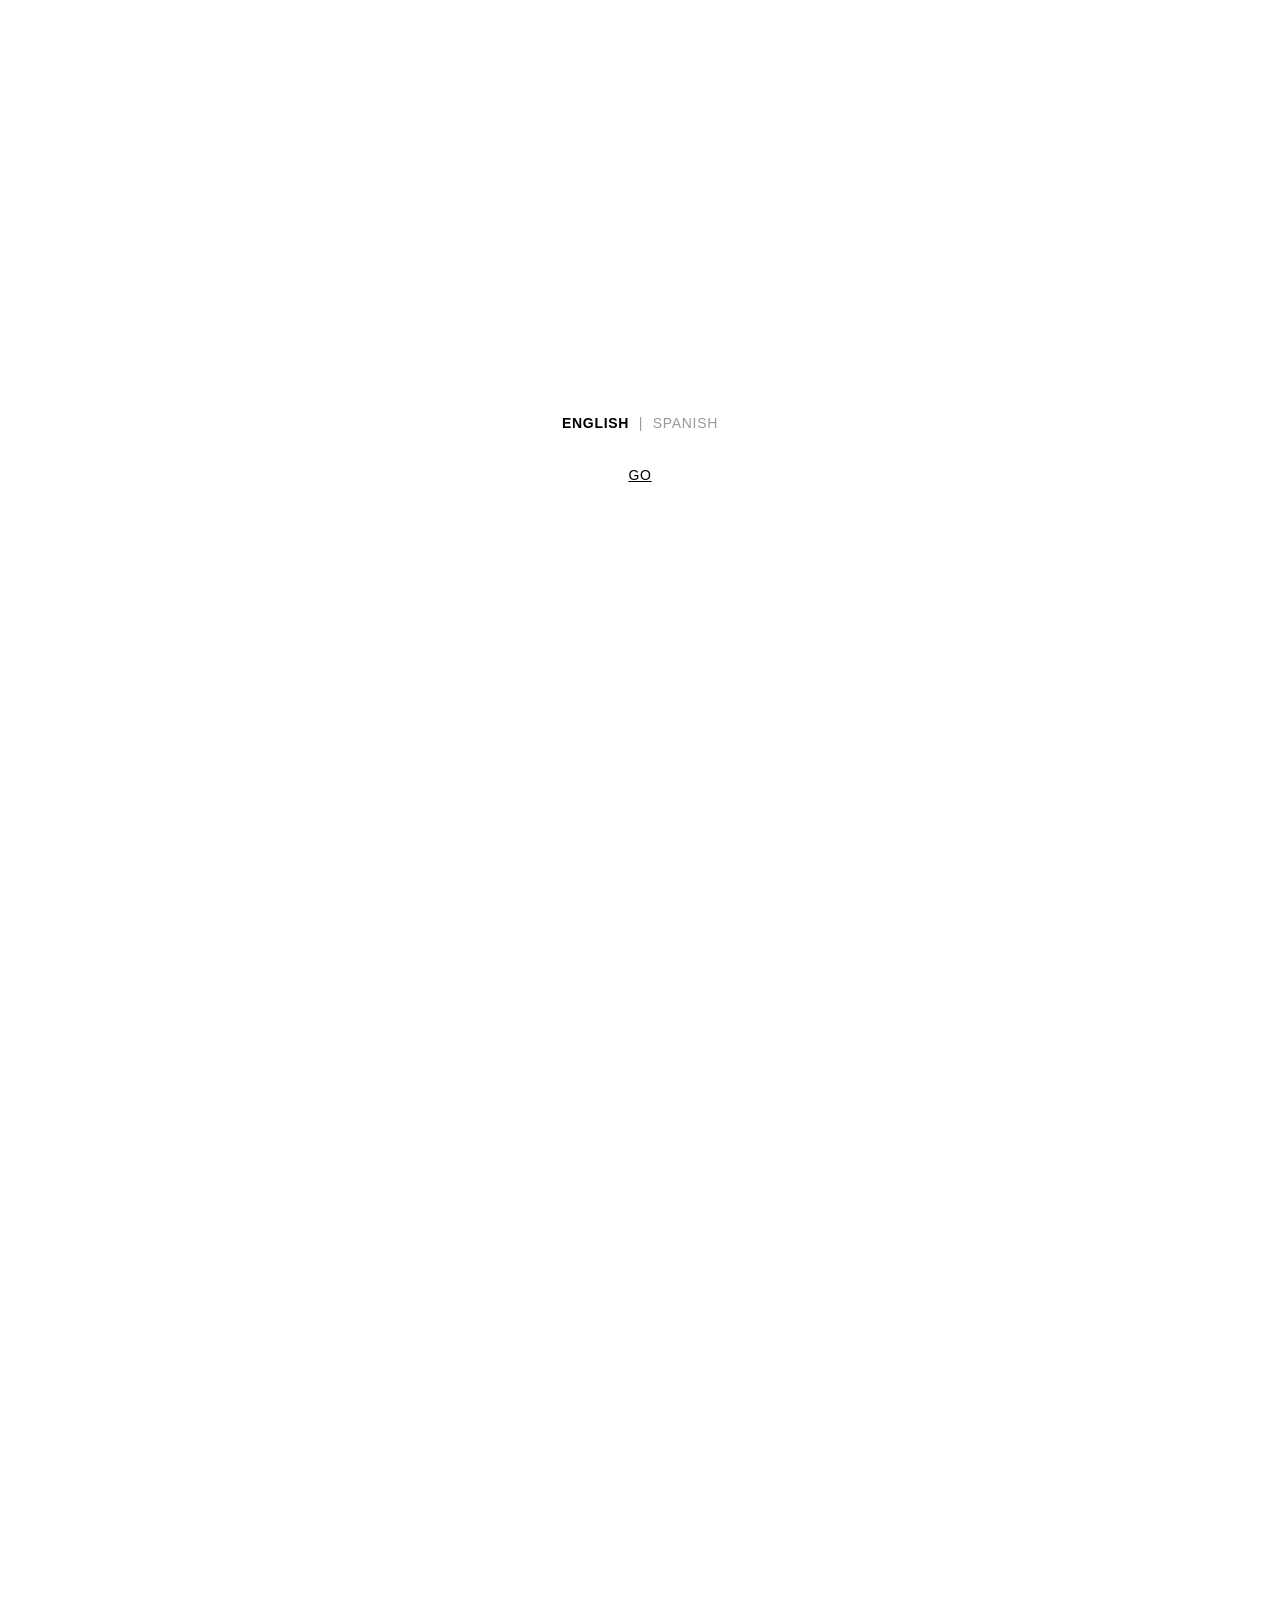
==== about.html @ 304fa05f "Show the language picker once per browser session Previously the picker only appeared on the very fi" ====
<!DOCTYPE html>
<html lang="en">
<head>
    <meta charset="UTF-8">
    <meta name="viewport" content="width=device-width, initial-scale=1.0">
    <title data-i18n-title="about.title">About — Dolores Riccardo</title>
    <link rel="preconnect" href="https://fonts.googleapis.com">
    <link rel="preconnect" href="https://fonts.gstatic.com" crossorigin>
    <link href="https://fonts.googleapis.com/css2?family=Caveat:wght@400&display=swap" rel="stylesheet">
    <link rel="stylesheet" href="./css/styles.css">
    <script src="./js/i18n.js"></script>
    <script>
        (function () {
            try {
                var pickerShown = sessionStorage.getItem('langPickerShown') === '1';
                var p = (location.pathname || '').toLowerCase();
                var isHome = p === '/' || p === '' || p.endsWith('/index.html') || p === '/index.html';
                var homeShown = sessionStorage.getItem('homeLoaderShown') === '1';
                if (!pickerShown || (isHome && !homeShown)) {
                    document.documentElement.classList.add('is-preloading');
                }
            } catch (e) {}
        })();
    </script>
</head>
<body class="about-page">
    <!-- ========== LANGUAGE PICKER OVERLAY ========== -->
    <div id="lang-overlay" hidden>
      <div class="lang-picker">
        <div class="lang-toggle">
          <button class="lang-option is-active" data-lang="en">ENGLISH</button>
          <span class="lang-sep">|</span>
          <button class="lang-option" data-lang="es">SPANISH</button>
        </div>
        <a href="#" class="lang-go">GO</a>
      </div>
    </div>
    <div id="loader-overlay" hidden>
      <div class="loader-counter">0%</div>
    </div>

    <!-- ========== HEADER ========== -->
    <header class="header">
        <a href="./index.html" class="logo">Dolores R</a>
        <nav class="nav-center">
            <a href="./index.html" class="nav-link">Home</a><span class="nav-comma">,&nbsp;</span><a href="./work.html" class="nav-link">Work</a><span class="nav-comma">,&nbsp;</span><a href="./about.html" class="nav-link is-active">About</a><span class="nav-comma">,&nbsp;</span><a href="./cv.html" class="nav-link nav-link--cv-es" data-i18n="common.nav.cv">CV</a></nav>
        <div class="header-right">
            <span class="header-location">Bs As &amp; Worldwide</span>
            <div class="lang-switch">
                <button class="lang-switch-btn is-active" data-lang="en">EN</button>
                <span>/</span>
                <button class="lang-switch-btn" data-lang="es">ES</button>
            </div>
            <a href="./contact.html" class="nav-link nav-link--cta" data-i18n="common.nav.getInTouch">Let's get in touch ;)</a>
        </div>
    </header>

    <!-- ========== HERO: scatter frames + Hello there ========== -->
    <section class="about-hero">
        <div class="about-scatter" aria-hidden="true">
            <div class="scatter-frame f1"><img src="./images/about/about-01.jpg" alt=""></div>
            <div class="scatter-frame f2"><img src="./images/about/about-02.jpg" alt=""></div>
            <div class="scatter-frame f3"><img src="./images/about/about-03.jpg" alt=""></div>
            <div class="scatter-frame f4"><img src="./images/about/about-04.jpg" alt=""></div>
            <div class="scatter-frame f5"><img src="./images/about/about-05.jpg" alt=""></div>
            <div class="scatter-frame f6"><img src="./images/about/about-06.jpg" alt=""></div>
            <div class="scatter-frame f7"><img src="./images/about/about-07.jpg" alt=""></div>
            <div class="scatter-frame f8"><img src="./images/about/about-08.jpg" alt=""></div>
            <div class="scatter-frame f9"><img src="./images/about/about-09.jpg" alt=""></div>
            <div class="scatter-frame f10"><img src="./images/about/about-10.jpg" alt=""></div>
            <div class="scatter-frame f11"><img src="./images/about/about-11.jpg" alt=""></div>
            <h1 class="about-hello" data-typewriter="Hello there," data-i18n-typewriter="about.hello"><span class="type-caret"></span></h1>
        </div>
    </section>

    <!-- ========== INTRO: I'm Loli + bio (offset grid) ========== -->
    <section class="about-intro">
        <div class="bio-cell bio-cell--name reveal-up">
            <h2 class="about-name" data-i18n="about.name">I'm Loli,</h2>
            <span class="about-aka" data-i18n="about.aka">(Lo, Loló, Lolita — take your pick.)</span>
        </div>

        <p class="bio-cell bio-cell--a reveal-up" style="--delay: 0.10s" data-i18n="about.bio1">
            I came from a branding background at Universidad de Palermo, but creative campaigns are where I really belong. Leading visual concepts, executing them end to end; that's where the work hits different for me.
        </p>
        <p class="bio-cell bio-cell--b reveal-up" style="--delay: 0.22s" data-i18n="about.bio2">
            Eight years building visual identities — 360 campaigns, key visuals, brand systems, spots. Enough time to know that pretty doesn't cut it if there's nothing to say.
        </p>
        <p class="bio-cell bio-cell--c reveal-up" style="--delay: 0.34s" data-i18n="about.bio3">
            I started freelancing, worked at agencies that pushed me hard, and now split my time between Pernod Ricard and independent projects.
        </p>
        <p class="bio-cell bio-cell--d reveal-up" style="--delay: 0.46s" data-i18n="about.bio4">
            I work best with brands and people who push me and places where I can shape ideas and stay hands-on with every detail from start to finish.
        </p>
    </section>

    <!-- ========== BIG QUOTE ========== -->
    <section class="about-belief">
        <h2 class="belief-text" data-i18n="about.belief"><span class="belief-word">Design</span> <span class="belief-word">that</span> <span class="belief-word">only</span> <span class="belief-word">looks</span> <span class="belief-word">good</span> <span class="belief-word belief-emph">doesn&rsquo;t</span> <span class="belief-word belief-emph">talk</span> <span class="belief-word">to</span> <span class="belief-word belief-emph">anyone.</span></h2>
    </section>

    <!-- ========== SKILLS — infinite marquee + shuffle highlight ========== -->
    <section class="about-skills">
        <div class="skills-marquee">
            <div class="skills-track">
                <span class="skill-word" data-skill="Branding" data-i18n="about.skills.branding">Branding</span><span class="skill-sep"> | </span>
                <span class="skill-word" data-skill="AI Content" data-i18n="about.skills.ai">AI Content</span><span class="skill-sep"> | </span>
                <span class="skill-word" data-skill="Social Media" data-i18n="about.skills.social">Social Media</span><span class="skill-sep"> | </span>
                <span class="skill-word" data-skill="OOH" data-i18n="about.skills.ooh">OOH</span><span class="skill-sep"> | </span>
                <span class="skill-word" data-skill="Packaging" data-i18n="about.skills.packaging">Packaging</span><span class="skill-sep"> | </span>
                <span class="skill-word" data-skill="360 Campaigns" data-i18n="about.skills.campaigns">360 Campaigns</span><span class="skill-sep"> | </span>
                <span class="skill-word" data-skill="Visual Identity &amp; Strategy" data-i18n="about.skills.identity">Visual Identity &amp; Strategy</span><span class="skill-sep"> | </span>
                <span class="skill-word" data-skill="Creativity" data-i18n="about.skills.creativity">Creativity</span><span class="skill-sep"> | </span>
                <span class="skill-word" data-skill="Online &amp; Offline Media" data-i18n="about.skills.media">Online &amp; Offline Media</span><span class="skill-sep"> | </span>
                <span class="skill-word" data-skill="Art Direction" data-i18n="about.skills.artdir">Art Direction</span><span class="skill-sep"> | </span>
                <span class="skill-word" data-skill="Event Organization" data-i18n="about.skills.events">Event Organization</span><span class="skill-sep"> | </span>
                <span class="skill-word" data-skill="Entrepreneur" data-i18n="about.skills.entrepreneur">Entrepreneur</span><span class="skill-sep"> | </span>
                <span class="skill-word" data-skill="Mind Always Racing" data-i18n="about.skills.mindracing">Mind Always Racing</span><span class="skill-sep"> | </span>
            </div>
        </div>
    </section>

    <!-- ========== BEYOND DESIGN ========== -->
    <section class="about-beyond">
        <div class="beyond-frame reveal-zoom">
            <img src="./images/about/about-12.jpg" alt="Loli — beyond design">
        </div>
        <p class="beyond-text reveal-up" style="--delay: 0.15s" data-i18n="about.beyond">
            I'm a designer by trade, but honestly I'm just someone who's always making stuff. Music, leather goods, interior spaces—whatever I'm into that week. Love animals, play guitar when I can. It's not really something I turn off, it's just how I work.
        </p>
    </section>

    <!-- ========== CTA ========== -->
    <section class="about-cta">
        <h2 class="cta-text">
            <span class="cta-line" data-i18n="about.cta.l1">If you think</span>
            <span class="cta-line" data-i18n="about.cta.l2">we could do</span>
            <span class="cta-line" data-i18n="about.cta.l3">something great</span>
            <span class="cta-line" data-i18n="about.cta.l4">together, you</span>
            <span class="cta-line" data-i18n="about.cta.l5">know where</span>
            <span class="cta-line"><span data-i18n="about.cta.l6">to find me</span> <a href="./contact.html" class="cta-wink">;)</a></span>
        </h2>
    </section>

    <a href="./cv.html" class="cv-roaming" data-i18n="about.ctaCv">Curriculum Vitae →</a>

    <!-- ========== FOOTER ========== -->
    <footer class="footer">
        <nav class="footer-nav">
            <a href="./index.html" class="footer-nav-link">Home</a>
            <a href="./work.html" class="footer-nav-link">Work</a>
            <a href="./contact.html" class="footer-nav-link">Contact</a>
            <a href="./cv.html" class="footer-nav-link">CV</a>
            <a href="https://www.linkedin.com/in/dolores-riccardo-86709313b/?locale=es" target="_blank" rel="noopener noreferrer" class="footer-nav-link">Linkedin</a>
            <a href="https://www.instagram.com/loliriccardo/" target="_blank" rel="noopener noreferrer" class="footer-nav-link">Instagram</a>
        </nav>

        <div class="footer-contact-info">
            <div class="contact-item">
                <span class="contact-label">PHONE</span>
                <a class="contact-value" href="https://wa.me/5491141773952" target="_blank" rel="noopener noreferrer">+54 9 11 4177 3952</a>
            </div>
            <div class="contact-item">
                <span class="contact-label">MAIL</span>
                <a class="contact-value" href="mailto:d.riccardo@icloud.com">d.riccardo@icloud.com</a>
            </div>
            <div class="contact-item">
                <span class="contact-label">LOCATION</span>
                <span class="contact-value">Buenos Aires &amp; Worldwide</span>
            </div>
        </div>
    </footer>

    <script src="./js/about.js" defer></script>
    <script src="./js/footer.js" defer></script>
</body>
</html>
---- css/styles.css ----
/* ========== RESET & VARIABLES ========== */
* { margin: 0; padding: 0; box-sizing: border-box; }

:root {
    --white: #FFFFFF;
    --black: #000000;
    --gray-light: #CCCCCC;
    --gray-dark: #808080;
    --gray-text: #999999;
}

html { scroll-behavior: smooth; }

/* Prevent widows / orphans across the site */
h1, h2, h3, h4,
.hero-title, .work-title, .all-work-title, .work-page-title,
.proj-title, .proj-pullquote, .contact-headline, .footer-text,
.proj-text-num, .proj-meta-value { text-wrap: balance; }

p, .proj-text p, .hero-col-text, .hero-intro,
.contact-value, .frame-label { text-wrap: pretty; }

body {
    background: var(--white);
    color: var(--black);
    font-family: 'Helvetica Neue', 'Helvetica', 'Arial', sans-serif;
    font-size: 14px;
    font-weight: 400;
    line-height: 1.4;
    letter-spacing: -0.025em;
    -webkit-font-smoothing: antialiased;
    -moz-osx-font-smoothing: grayscale;
    overflow-x: hidden;
}

/* Buttons/inputs don't inherit letter-spacing by default — force tracking -25 everywhere */
button, input, select, textarea {
    font-family: inherit;
    letter-spacing: inherit;
}

/* ========== HEADER ========== */
.header {
    position: fixed;
    top: 0; left: 0; right: 0;
    height: 64px;
    background: var(--white);
    display: grid;
    grid-template-columns: 1fr 1fr 1fr;
    align-items: center;
    padding: 0 40px;
    z-index: 1000;
}

.logo {
    font-size: 20px;
    font-weight: 700;
    letter-spacing: -0.025em;
    color: var(--black);
    text-decoration: none;
    justify-self: start;
}

.nav-center { justify-self: center; }

.header-right {
    justify-self: end;
    display: flex;
    gap: 80px;
    align-items: center;
}

.header-location {
    font-size: 14px;
    font-weight: 500;
    color: var(--gray-light);
    text-decoration: none;
    letter-spacing: -0.025em;
    white-space: nowrap;
}
.header-right { min-width: 0; }
.header-right .nav-link { white-space: nowrap; }

.nav-link {
    font-size: 14px;
    font-weight: 500;
    color: var(--gray-light);
    text-decoration: none;
    letter-spacing: -0.025em;
    transition: color 0.15s ease;
}
.nav-link:hover,
.nav-link.is-active,
.nav-link[aria-current="page"] { color: var(--black); }
/* The CTA link keeps default black (visual anchor) */
.nav-link--cta { color: var(--black); }
.nav-link--cta:hover { color: var(--gray-dark); }

/* Nav commas: gray by default, black on the comma next to the active tab */
.nav-comma { color: var(--gray-light); transition: color 0.15s ease; }
.nav-link.is-active + .nav-comma,
.nav-comma:has(+ .nav-link.is-active) { color: var(--black); }

/* ========== HERO ========== */
.hero {
    position: relative;
    padding: 120px 40px 80px;
}

.hero-frame {
    position: absolute;
    top: 120px;
    left: 40px;
    width: 290px;
    height: 320px;
    background: var(--gray-light);
    display: flex;
    align-items: center;
    justify-content: center;
    color: var(--white);
    font-size: 18px;
    line-height: 1.2;
    text-align: center;
    overflow: hidden;
    transform: translate3d(0, var(--push, 0px), 0);
    will-change: transform;
}
.hero-frame > img {
    width: 100%;
    height: 100%;
    object-fit: cover;
    display: block;
}

.hero-intro {
    position: absolute;
    top: 140px;
    right: 40px;
    max-width: 360px;
    margin: 0;
    font-size: 14px;
    line-height: 1.45;
    color: var(--black);
}

.hero-title {
    margin: 0;
    padding-top: 240px;
    text-indent: 330px;
    font-size: clamp(48px, 5.5vw, 88px);
    font-weight: 700;
    letter-spacing: -0.025em;
    line-height: 1.05;
    color: var(--black);
}

.hero-bottom {
    margin-top: 64px;
    display: grid;
    grid-template-columns: 1fr 1fr 1fr;
    column-gap: 40px;
}

.hero-col-label {
    grid-column: 2;
    font-size: 14px;
    line-height: 1.4;
    color: var(--black);
}

.hero-col-text {
    grid-column: 3;
    max-width: 380px;
    margin: 0;
    font-size: 14px;
    line-height: 1.4;
    color: var(--black);
}

/* ========== SELECTED WORKS ========== */
.selected-works {
    padding: 80px 40px;
    display: flex;
    flex-direction: column;
    gap: 100px;
}

.work {
    display: flex;
    flex-direction: column;
    gap: 32px;
}

.work-meta {
    display: flex;
    justify-content: space-between;
    align-items: center;
    font-size: 13px;
    color: var(--black);
}

.work-meta--four > span:nth-child(1) { font-weight: 500; }

.work-title-wrapper {
    position: relative;
    text-align: center;
    padding-top: 30px;
}

.work-annotation {
    position: absolute;
    font-family: 'Caveat', 'Snell Roundhand', 'Brush Script MT', cursive;
    font-style: italic;
    font-weight: 400;
    font-size: 18px;
    line-height: 0.9;
    letter-spacing: 0.5px;
    color: var(--black);
    white-space: nowrap;
    z-index: 2;
    transform: rotate(-4deg);
}

.work-annotation--left {
    top: 6px; left: 50%; margin-left: -300px;
    text-align: left;
}

.work-annotation--right {
    top: -2px; left: 50%; margin-left: 200px;
    text-align: left;
}

.work-annotation--center-left {
    top: -10px; left: 50%; margin-left: -180px;
    text-align: left;
}

.work-title {
    font-size: 72px;
    font-weight: 700;
    letter-spacing: -0.025em;
    line-height: 1;
    color: var(--black);
    margin: 0;
}

.work-categories {
    font-size: 13px;
    letter-spacing: 1.5px;
    color: var(--gray-dark);
    margin-top: 12px;
}

/* Work case — scroll-driven progressive animations.
   Each .work has --p (0..1) set by JS based on scroll position.
   All transforms read from --p via calc(). No transitions: scroll drives smoothness. */

.work-frame-link {
    display: block;
    text-decoration: none;
    color: inherit;
}

.work-frame {
    position: relative;
    width: calc(600px + var(--p, 0) * (100% - 600px));
    aspect-ratio: calc(1 + var(--p, 0) * 0.778);
    max-width: 100%;
    margin: 0 auto;
    background: transparent;
    display: flex;
    align-items: center;
    justify-content: center;
    overflow: hidden;
    will-change: width, aspect-ratio;
}
.work-frame > img,
.work-frame > video {
    position: absolute;
    inset: 0;
    width: 100%;
    height: 100%;
    object-fit: contain;
    display: block;
}

.work-title {
    display: inline-flex;
    gap: 0.05em;
    align-items: center;
    justify-content: center;
}

.work-title .bracket,
.work-title .title-text {
    display: inline-block;
    will-change: transform;
}

.bracket-l { transform: translateX(calc(var(--p, 0) * -500px)); }
.bracket-r { transform: translateX(calc(var(--p, 0) * 500px)); }
.title-text { transform: scale(calc(1 + var(--p, 0) * 0.4)); }

.work-meta { transform: translateY(calc(var(--p, 0) * -20px)); will-change: transform; }
.work-categories { transform: translateY(calc(var(--p, 0) * 20px)); will-change: transform; }

.frame-label {
    color: var(--white);
    font-size: 16px;
    font-weight: 500;
    line-height: 1.2;
    text-align: center;
}

.work-cta {
    align-self: flex-end;
    font-size: 13px;
    color: var(--black);
    text-decoration: underline;
    text-underline-offset: 4px;
    margin-top: 4px;
}

/* ========== ALL WORK (scatter layout) ========== */
.all-work {
    position: relative;
    padding: 80px 40px 120px;
    overflow: hidden;
}

.scatter {
    position: relative;
    width: 100%;
    max-width: 1400px;
    margin: 0 auto;
    height: 1200px;
}

.scatter-frame {
    position: absolute;
    background: transparent;
    display: flex;
    align-items: center;
    justify-content: center;
    color: var(--white);
    font-size: 13px;
    font-weight: 500;
    line-height: 1.2;
    text-align: center;
    letter-spacing: -0.025em;
    overflow: hidden;
    text-decoration: none;
    transform:
        translate3d(var(--mx, 0px), calc(var(--py, 0px) + var(--my, 0px)), 0)
        rotate(var(--rot, 0deg));
    will-change: transform;
}
.scatter-frame > img {
    width: 100%;
    height: 100%;
    object-fit: contain;
    display: block;
    background: transparent;
}
.all-work .scatter-frame { background: transparent; }
.all-work .scatter-frame > img { object-fit: contain; }

.scatter-frame.f1  { top: 4%;  left: 0;       width: 130px; height: 180px; --rot: -1deg; }
.scatter-frame.f2  { top: 12%; left: 22%;     width: 90px;  height: 130px; --rot:  1deg; }
.scatter-frame.f3  { top: 0;   left: 38%;     width: 230px; height: 150px; }
.scatter-frame.f4  { top: -10px; right: -20px; width: 140px; height: 130px; }
.scatter-frame.f5  { top: 32%; right: 8%;     width: 180px; height: 140px; }
.scatter-frame.f6  { top: 36%; left: 30%;     width: 100px; height: 110px; --rot: -2deg; }
.scatter-frame.f7  { top: 50%; left: 0;       width: 130px; height: 180px; --rot:  1deg; }
.scatter-frame.f8  { top: 62%; left: 22%;     width: 100px; height: 100px; }
.scatter-frame.f9  { top: 56%; left: 38%;     width: 240px; height: 160px; }
.scatter-frame.f10 { top: 60%; left: 66%;     width: 100px; height: 100px; --rot:  2deg; }
.scatter-frame.f11 { top: 55%; right: -20px;  width: 130px; height: 160px; --rot:  4deg; }
.scatter-frame.f12 { top: 26%; left: 52%;      width: 140px; height: 180px; --rot: -3deg; }
.scatter-frame.f13 { top: 8%;  left: 68%;      width: 150px; height: 170px; --rot:  3deg; }
.scatter-frame.f14 { top: 42%; left: 46%;      width: 120px; height: 160px; --rot: -4deg; }
.scatter-frame.f15 { top: 72%; left: 8%;       width: 180px; height: 130px; --rot:  2deg; }
.scatter-frame.f16 { top: 78%; left: 40%;      width: 200px; height: 150px; --rot: -3deg; }
.scatter-frame.f17 { top: 74%; left: 74%;      width: 150px; height: 160px; --rot:  4deg; }
.scatter-frame.f18 { top: 88%; left: 20%;      width: 140px; height: 170px; --rot: -2deg; }
.scatter-frame.f19 { top: 90%; left: 58%;      width: 170px; height: 130px; --rot:  3deg; }
.scatter-frame.f20 { top: 20%; left: 82%;      width: 110px; height: 140px; --rot: -3deg; }
.scatter-frame.f21 { top: 45%; left: 12%;      width: 160px; height: 150px; --rot:  2deg; }
.scatter-frame.f22 { top: 30%; left: 12%;      width: 120px; height: 90px;  --rot: -2deg; }
.scatter-frame.f23 { top: 66%; left: 60%;      width: 170px; height: 130px; --rot: -3deg; }
.scatter-frame.f24 { top: 82%; left: 32%;      width: 140px; height: 140px; --rot:  2deg; }

.all-work-title-wrapper {
    position: absolute;
    inset: 0;
    display: flex;
    align-items: center;
    justify-content: center;
    z-index: 10;
    text-decoration: none;
    color: inherit;
}

.all-work-title {
    font-size: clamp(72px, 9vw, 130px);
    font-weight: 700;
    letter-spacing: -0.04em;
    color: var(--black);
    text-align: center;
    line-height: 1;
    white-space: nowrap;
}

.all-work-count {
    font-size: 0.4em;
    font-weight: 500;
    vertical-align: super;
    margin-left: 0.05em;
}

/* ========== WORK PAGE ========== */
.work-page { padding-top: 64px; }

.work-head {
    display: flex;
    align-items: flex-end;
    justify-content: space-between;
    gap: 40px;
    padding: 60px 40px 24px;
}

.work-page-title {
    font-size: clamp(72px, 9vw, 130px);
    font-weight: 700;
    letter-spacing: -0.04em;
    line-height: 1;
    color: var(--black);
    margin: 0;
}

.work-page-count {
    font-size: 0.28em;
    font-weight: 500;
    vertical-align: super;
    margin-left: 0.05em;
    letter-spacing: -0.02em;
}

.view-toggle {
    position: fixed;
    top: 96px;
    right: 40px;
    display: flex;
    align-items: baseline;
    gap: 12px;
    z-index: 900;
    background: var(--white);
    padding: 6px 0 6px 12px;
}

.view-toggle-btn {
    background: none;
    border: 0;
    padding: 0;
    font: inherit;
    font-size: 16px;
    color: var(--gray-light);
    cursor: pointer;
    letter-spacing: -0.025em;
    text-decoration: none;
}

.view-toggle-btn.is-active {
    color: var(--black);
    text-decoration: underline;
    text-underline-offset: 4px;
}

.view-toggle-sep {
    font-size: 16px;
    color: var(--black);
}

/* ===== Grid View ===== */
[data-view-panel][hidden] { display: none !important; }

.work-grid-view {
    /* Masonry-style "tetris" packing: cards flow into balanced columns with
       no vertical white-space between images of differing heights. */
    column-count: 2;
    column-gap: 8px;
    padding: 0 40px 80px;
    --bracket-shift: 28px;
}

.work-row { display: grid; gap: 8px; align-items: start; }
.work-row--1 { grid-template-columns: 1fr; --bracket-shift: 50px; }
.work-row--2 { grid-template-columns: 1fr 1fr; --bracket-shift: 28px; }
.work-row--3 { grid-template-columns: 1fr 1fr 1fr; --bracket-shift: 10px; }

.work-card {
    display: flex;
    flex-direction: column;
    /* ~15px breathing room between the image and the bracketed title. */
    gap: 15px;
    text-decoration: none;
    color: var(--black);
    /* Keep each card intact inside its masonry column. */
    break-inside: avoid;
    -webkit-column-break-inside: avoid;
    margin-bottom: 8px;
}

.work-card-frame {
    position: relative;
    width: 100%;
    background: transparent;
    display: block;
    overflow: hidden;
}
.work-card-frame > img,
.work-card-frame > video {
    position: relative;
    inset: auto;
    width: 100%;
    height: auto;
    object-fit: contain;
    display: block;
}

/* Aspect-ratio modifiers neutralized: the image dictates the height so there are no gray letterbox borders */
.work-card-frame--square,
.work-card-frame--tall,
.work-card-frame--xtall,
.work-card-frame--wide { aspect-ratio: auto; }

/* Placeholder card (no image, only a label) keeps its old square footprint */
.work-card-frame:has(> .frame-label) {
    aspect-ratio: 1 / 1;
    background: var(--gray-light);
    display: flex;
    align-items: center;
    justify-content: center;
}

/* Card scroll-driven progressive animation (mirrors .work on home).
   JS sets --p (0..1) on each .work-card based on viewport position. */
.work-card-frame {
    position: relative;
    overflow: hidden;
    opacity: 1;
    transform: translateY(calc((1 - var(--p, 0)) * 24px));
    will-change: transform;
}
.work-card-frame > .frame-label {
    transform: scale(calc(1 + var(--p, 0) * 0.06));
    will-change: transform;
}

.work-card-caption {
    display: flex;
    justify-content: space-between;
    align-items: baseline;
    gap: 16px;
    font-size: 16px;
    font-weight: 500;
    letter-spacing: -0.025em;
}

.card-title {
    display: inline-flex;
    align-items: baseline;
    gap: 0.05em;
    padding-left: var(--bracket-shift, 40px);
    padding-right: var(--bracket-shift, 40px);
}
.card-bracket,
.card-title-text {
    display: inline-block;
    will-change: transform;
}
.card-bracket-l { transform: translateX(calc(var(--p, 0) * var(--bracket-shift, 40px) * -1)); }
.card-bracket-r { transform: translateX(calc(var(--p, 0) * var(--bracket-shift, 40px))); }

.work-card-year { color: var(--gray-light); }

/* ===== List View ===== */
.work-list-view {
    display: flex;
    flex-direction: column;
    padding: 0 0 80px;
}

.list-row {
    display: block;
    width: 100%;
    overflow: hidden;
    white-space: nowrap;
    text-decoration: none;
    color: var(--gray-light);
    font-size: clamp(36px, 4.2vw, 56px);
    font-weight: 500;
    letter-spacing: -0.025em;
    line-height: 1.15;
    padding: 2px 0;
}

.list-row .list-name {
    display: inline-block;
    margin-right: 0.2em;
}

.list-row .list-name.is-bold {
    color: var(--black);
    font-weight: 700;
}

.list-row:hover .list-name { color: var(--black); }

/* List View — seamless infinite horizontal loop, alternating per row.
   Inner contains 2 identical sets of names; we animate exactly one set's width
   (--cycle) so when the animation loops, the second set sits where the first
   was — no visible jump. */
.list-row-inner {
    display: inline-block;
    white-space: nowrap;
    will-change: transform;
}
@keyframes slideLeft {
    from { transform: translateX(0); }
    to   { transform: translateX(calc(var(--cycle, 100px) * -1)); }
}
@keyframes slideRight {
    from { transform: translateX(calc(var(--cycle, 100px) * -1)); }
    to   { transform: translateX(0); }
}
.list-row.right .list-row-inner,
.list-row.left  .list-row-inner {
    animation-iteration-count: infinite;
    animation-timing-function: linear;
}
.list-row.right .list-row-inner { animation-name: slideRight; }
.list-row.left  .list-row-inner { animation-name: slideLeft;  }

@media (prefers-reduced-motion: reduce) {
    .list-row .list-row-inner { animation: none; }
}

/* ===== Work page responsive ===== */
@media (max-width: 900px) {
    .work-head { flex-direction: column; align-items: flex-start; gap: 16px; padding: 40px 20px 20px; }
    .view-toggle { position: static; padding: 0; }
    .work-grid-view { padding: 0 20px 60px; column-count: 1; }
    .work-list-view { padding: 0 0 60px; }
    .work-row--2 { grid-template-columns: 1fr; }
    .work-row--3 { grid-template-columns: 1fr 1fr; }
    .list-row { font-size: 28px; }
}

/* ========== CONTACT PAGE ========== */
.contact-page { padding-top: 64px; }

.contact-block {
    display: grid;
    grid-template-columns: 1.6fr 1fr;
    gap: 40px;
    padding: 80px 40px;
    align-items: end;
    min-height: calc(100vh - 64px);
}

.contact-block-main {
    display: flex;
    flex-direction: column;
    justify-content: space-between;
    height: 100%;
    padding-top: 40px;
}

.contact-headline {
    font-size: clamp(40px, 6.2vw, 100px);
    font-weight: 700;
    letter-spacing: -0.035em;
    line-height: 0.95;
    color: var(--black);
    margin: 0;
}

/* Flip-clock style headline — smooth crossfade between two phrases on rotateX */
.flip-headline { perspective: 1800px; }

.flip-card {
    display: grid;
    transform-style: preserve-3d;
    animation: flipLoop 9s cubic-bezier(0.76, 0, 0.24, 1) infinite;
}

.flip-face {
    grid-area: 1 / 1;
    display: block;
    backface-visibility: hidden;
    -webkit-backface-visibility: hidden;
}

.flip-line {
    display: block;
    white-space: nowrap;
}

.flip-back { transform: rotateX(180deg); }

@keyframes flipLoop {
    0%, 42%   { transform: rotateX(0deg); }
    50%, 92%  { transform: rotateX(180deg); }
    100%      { transform: rotateX(360deg); }
}

@media (prefers-reduced-motion: reduce) {
    .flip-card { animation: none; }
}

/* Smooth entrance for the rest of the contact page */
.contact-block-main,
.contact-info { animation: contactFadeUp 1s cubic-bezier(0.2, 0.7, 0.2, 1) both; }
.contact-block-main { animation-delay: 0.05s; }
.contact-info      { animation-delay: 0.25s; }

.contact-socials { animation: contactFadeUp 0.9s cubic-bezier(0.2, 0.7, 0.2, 1) 0.55s both; }
.contact-socials a { position: relative; transition: letter-spacing 0.4s ease, color 0.3s ease; }
.contact-socials a:hover { letter-spacing: 0.04em; }

.contact-item { animation: contactFadeUp 0.7s cubic-bezier(0.2, 0.7, 0.2, 1) both; }
.contact-item:nth-child(1) { animation-delay: 0.35s; }
.contact-item:nth-child(2) { animation-delay: 0.45s; }
.contact-item:nth-child(3) { animation-delay: 0.55s; }

.contact-value { transition: transform 0.35s cubic-bezier(0.2, 0.7, 0.2, 1); display: inline-block; }
.contact-item:hover .contact-value { transform: translateX(6px); }

/* Gentle floating motion on the headline */
.flip-headline {
    animation: contactFloat 7s ease-in-out infinite;
    transform-origin: left center;
}
@keyframes contactFloat {
    0%, 100% { transform: translateY(0); }
    50%      { transform: translateY(-8px); }
}

@keyframes contactFadeUp {
    from { opacity: 0; transform: translateY(24px); }
    to   { opacity: 1; transform: translateY(0); }
}

@media (prefers-reduced-motion: reduce) {
    .contact-block-main,
    .contact-info,
    .contact-socials,
    .contact-item,
    .flip-headline { animation: none; }
}

.contact-socials {
    font-size: 16px;
    color: var(--black);
    letter-spacing: -0.025em;
    margin-top: 80px;
}
.contact-socials a {
    color: var(--black);
    text-decoration: none;
}
.contact-socials a:hover { text-decoration: underline; text-underline-offset: 4px; }

.contact-info {
    display: flex;
    flex-direction: column;
    gap: 28px;
    justify-self: end;
    align-self: end;
    padding-bottom: 8px;
}

/* ===== Quote / Project Inquiry Form ===== */
.quote-section {
    display: grid;
    grid-template-columns: 1fr 1.2fr;
    gap: 120px;
    align-items: start;
    padding: 140px 40px 120px;
}

.quote-headline {
    font-size: clamp(40px, 6.2vw, 100px);
    font-weight: 700;
    letter-spacing: -0.035em;
    line-height: 0.95;
    color: var(--black);
    margin: 0;
    position: sticky;
    top: 96px;
    min-height: 2.05em;
}
.quote-headline .type-caret {
    width: 0.06em;
    height: 0.78em;
    background: var(--black);
    vertical-align: -0.04em;
}

/* Down arrow on the flip-back headline */
.flip-arrow {
    display: inline-block;
    animation: arrowNudge 1.6s ease-in-out infinite;
}
@keyframes arrowNudge {
    0%, 100% { transform: translateY(0); }
    50%      { transform: translateY(8px); }
}

/* Quote form field stagger entrance */
.quote-field {
    opacity: 0;
    transform: translateY(16px);
    animation: quoteFieldIn 0.6s cubic-bezier(0.2, 0.7, 0.2, 1) forwards;
}
.quote-field:nth-child(1) { animation-delay: 0.10s; }
.quote-field:nth-child(2) { animation-delay: 0.18s; }
.quote-field:nth-child(3) { animation-delay: 0.26s; }
.quote-field:nth-child(4) { animation-delay: 0.34s; }
.quote-field:nth-child(5) { animation-delay: 0.42s; }
.quote-field:nth-child(6) { animation-delay: 0.50s; }
.quote-field:nth-child(7) { animation-delay: 0.58s; }

.quote-form-foot {
    opacity: 0;
    transform: translateY(16px);
    animation: quoteFieldIn 0.6s cubic-bezier(0.2, 0.7, 0.2, 1) 0.7s forwards;
}

@keyframes quoteFieldIn {
    to { opacity: 1; transform: translateY(0); }
}

@media (prefers-reduced-motion: reduce) {
    .quote-field,
    .quote-form-foot { opacity: 1; transform: none; animation: none; }
    .flip-arrow { animation: none; }
}

.quote-form-grid {
    display: grid;
    grid-template-columns: 1fr 1fr;
    gap: 28px 24px;
}

.quote-field {
    display: flex;
    flex-direction: column;
    gap: 8px;
}
.quote-field--full { grid-column: 1 / -1; }

.quote-label {
    font-size: 12px;
    letter-spacing: 0.04em;
    color: var(--gray-dark);
    text-transform: uppercase;
}

.quote-field input,
.quote-field select,
.quote-field textarea {
    background: transparent;
    border: 0;
    border-bottom: 1px solid var(--black);
    border-radius: 0;
    padding: 8px 0;
    font-family: inherit;
    font-size: 16px;
    letter-spacing: -0.025em;
    color: var(--black);
    -webkit-appearance: none;
    -moz-appearance: none;
    appearance: none;
    outline: none;
    transition: border-color 0.2s ease;
}
.quote-field select {
    background-image: linear-gradient(45deg, transparent 50%, var(--black) 50%),
                      linear-gradient(135deg, var(--black) 50%, transparent 50%);
    background-position: calc(100% - 14px) 50%, calc(100% - 8px) 50%;
    background-size: 6px 6px, 6px 6px;
    background-repeat: no-repeat;
    padding-right: 28px;
}
.quote-field textarea {
    resize: vertical;
    min-height: 80px;
}
.quote-field input::placeholder,
.quote-field textarea::placeholder { color: var(--gray-light); }
.quote-field input:focus,
.quote-field select:focus,
.quote-field textarea:focus { border-bottom-width: 2px; }

.quote-form-foot {
    display: flex;
    justify-content: space-between;
    align-items: center;
    gap: 24px;
    margin-top: 40px;
}
.quote-tagline {
    font-size: 14px;
    color: var(--black);
    margin: 0;
}
.quote-submit {
    background: var(--black);
    color: var(--white);
    border: 0;
    padding: 14px 32px;
    font-family: inherit;
    font-size: 14px;
    font-weight: 500;
    letter-spacing: -0.025em;
    cursor: pointer;
    border-radius: 999px;
    transition: background 0.2s ease, transform 0.2s ease;
}
.quote-submit:hover { transform: translateY(-1px); }

.contact-footer {
    display: flex;
    gap: 28px;
    padding: 32px 40px;
    border-top: 0;
}

@media (max-width: 900px) {
    .contact-block {
        grid-template-columns: 1fr;
        padding: 60px 20px;
        min-height: auto;
        gap: 60px;
    }
    .contact-info { justify-self: start; }
    .contact-socials { margin-top: 32px; }
    .contact-footer { padding: 24px 20px; }
    .quote-section { grid-template-columns: 1fr; gap: 32px; padding: 60px 20px 24px; }
    .quote-headline { position: static; }
    .quote-form-grid { grid-template-columns: 1fr; gap: 20px; }
    .quote-form-foot { flex-direction: column; align-items: flex-start; }
}

/* ========== PROJECT PAGE ========== */
.project-page { padding-top: 64px; }

.project {
    padding: 60px 40px 40px;
    max-width: 1440px;
    margin: 0 auto;
}

.proj-head { margin-bottom: 32px; }

.proj-title {
    font-size: clamp(40px, 5.4vw, 80px);
    font-weight: 700;
    letter-spacing: -0.03em;
    line-height: 1;
    text-align: center;
    margin: 0 0 24px;
    color: var(--black);
    position: sticky;
    top: 80px;
    z-index: 50;
    background: var(--white);
    padding: 8px 0;
}
.proj-title .bracket,
.proj-title .title-text { display: inline-block; will-change: transform; }
.proj-title .bracket { margin: 0 0.15em; }

/* Scroll-driven bracket spread on project page (mirrors home work title) */
.proj-title .bracket-l { transform: translateX(calc(var(--p, 0) * -500px)); }
.proj-title .bracket-r { transform: translateX(calc(var(--p, 0) *  500px)); }

/* Parallax frames — moved on Y by JS via --py */
[data-parallax] {
    transform: translate3d(0, var(--py, 0px), 0);
    will-change: transform;
}

.proj-meta {
    list-style: none;
    margin: 0;
    padding: 24px 0 0;
    display: flex;
    flex-wrap: wrap;
    justify-content: space-between;
    column-gap: 40px;
    row-gap: 12px;
    border-top: 1px solid var(--gray-light);
    font-size: 14px;
}
.proj-meta li {
    display: flex;
    gap: 8px;
    align-items: baseline;
    flex: 0 1 auto;
}
.proj-meta-label { color: var(--gray-dark); }
.proj-meta-value { color: var(--black); font-weight: 500; }

.proj-frame {
    position: relative;
    background: transparent;
    width: 100%;
    height: 100%;
    display: flex;
    align-items: center;
    justify-content: center;
    overflow: hidden;
}
.proj-frame > img,
.proj-frame > video {
    position: absolute;
    inset: 0;
    width: 100%;
    height: 100%;
    object-fit: contain;
    display: block;
}
.proj-frame > img[data-fit="contain"],
.proj-frame > video[data-fit="contain"] {
    object-fit: contain;
    background: transparent;
}

.proj-hero {
    aspect-ratio: 16 / 9;
    margin: 24px 0 96px;
}

/* ---- Stages: text + tall frame, side by side ---- */
.proj-stage--ab,
.proj-stage--ba {
    display: grid;
    grid-template-columns: 1fr 1.15fr;
    gap: 24px;
    align-items: stretch;
    margin-bottom: 96px;
}
.proj-stage--ab .stage-tall { grid-column: 1; }
.proj-stage--ab .stage-text { grid-column: 2; }
.proj-stage--ba .stage-text { grid-column: 1; }
.proj-stage--ba .stage-tall { grid-column: 2; }
.stage-tall { aspect-ratio: 4 / 5; min-height: 520px; }

.proj-pair {
    display: grid;
    grid-template-columns: 1fr 1.4fr;
    gap: 24px;
    margin-bottom: 96px;
}
.proj-pair .pair-a { aspect-ratio: 1 / 1; }
.proj-pair .pair-b { aspect-ratio: 16 / 10; }

.proj-text { display: flex; flex-direction: column; gap: 14px; padding: 12px 0; align-self: center; max-width: 520px; }
.proj-text-num {
    font-size: 13px;
    font-weight: 700;
    color: var(--black);
    margin-bottom: 6px;
    letter-spacing: 0.04em;
}
.proj-text-label { font-weight: 500; }
.proj-text p {
    font-size: 14px;
    line-height: 1.5;
    color: var(--black);
    margin: 0;
    max-width: 480px;
}

/* ---- Pull-quote ---- */
.proj-stage--quote {
    display: grid;
    grid-template-columns: 1fr 1fr;
    gap: 32px;
    align-items: center;
    margin: 0 0 96px;
}
.proj-pullquote {
    font-size: clamp(32px, 3.4vw, 52px);
    font-weight: 700;
    letter-spacing: -0.025em;
    line-height: 1.05;
    color: var(--black);
    margin: 0;
    max-width: 580px;
}
.stage-q-1 { aspect-ratio: 4 / 5; min-height: 480px; }

/* ---- Closing wide frame ---- */
.proj-closing {
    aspect-ratio: 16 / 7;
    margin: 0 0 48px;
}

/* ---- Project footer (caption + next) ---- */
.proj-footer {
    display: flex;
    flex-direction: column;
    align-items: center;
    gap: 28px;
    padding: 24px 0 60px;
    text-align: center;
}
.proj-stage--results {
    display: grid;
    grid-template-columns: 1fr 1.15fr;
    gap: 24px;
    margin-bottom: 96px;
}
.proj-stage--results .proj-text { grid-column: 2; }
.proj-next {
    font-size: 28px;
    font-weight: 700;
    color: var(--black);
    text-decoration: none;
    letter-spacing: -0.025em;
    transition: letter-spacing 0.3s ease;
}
.proj-next:hover { letter-spacing: 0.02em; text-decoration: underline; text-underline-offset: 6px; }

@media (max-width: 900px) {
    .project { padding: 40px 20px 24px; }
    .proj-meta { grid-template-columns: 1fr 1fr; gap: 12px; font-size: 12px; }
    .proj-stage--ab,
    .proj-stage--ba,
    .proj-pair,
    .proj-stage--quote,
    .proj-stage--results {
        grid-template-columns: 1fr;
        gap: 16px;
    }
    .proj-stage--results .proj-text { grid-column: 1; }
    .stage-tall { min-height: 0; aspect-ratio: 4 / 5; }
    .stage-q-1 { min-height: 0; aspect-ratio: 4 / 5; }
    .proj-text p { max-width: 100%; }
}

/* ========== ABOUT PAGE ========== */
.about-page { padding-top: 64px; }

/* --- Hero with scattered frames + Hello there (mirrors home All Work) --- */
.about-hero {
    padding: 40px 40px;
    overflow: hidden;
}
.about-scatter {
    position: relative;
    width: 100%;
    max-width: 1400px;
    margin: 0 auto;
    height: 720px;
}
.about-scatter .scatter-frame { color: var(--white); font-size: 13px; }
.about-scatter .f1  { top: 4%;  left: 0;        width: 130px; height: 180px; --rot: -1deg; }
.about-scatter .f2  { top: 12%; left: 22%;      width:  90px; height: 130px; --rot:  1deg; }
.about-scatter .f3  { top: 0;   left: 38%;      width: 230px; height: 150px; }
.about-scatter .f4  { top: -10px; right: -20px; width: 140px; height: 130px; }
.about-scatter .f5  { top: 32%; right: 8%;      width: 180px; height: 140px; }
.about-scatter .f6  { top: 36%; left: 30%;      width: 100px; height: 110px; --rot: -2deg; }
.about-scatter .f7  { top: 50%; left: 0;        width: 130px; height: 180px; --rot:  1deg; }
.about-scatter .f8  { top: 62%; left: 22%;      width: 100px; height: 100px; }
.about-scatter .f9  { top: 56%; left: 38%;      width: 240px; height: 160px; }
.about-scatter .f10 { top: 60%; left: 66%;      width: 100px; height: 100px; --rot:  2deg; }
.about-scatter .f11 { top: 55%; right: -20px;   width: 130px; height: 160px; --rot:  4deg; }

.about-hello {
    position: absolute;
    inset: 0;
    z-index: 10;
    display: flex;
    align-items: center;
    justify-content: center;
    font-size: clamp(64px, 11vw, 168px);
    font-weight: 700;
    letter-spacing: -0.04em;
    line-height: 1;
    color: var(--black);
    margin: 0;
    text-align: center;
    min-height: 1.1em;
    pointer-events: none;
}
.about-hello .type-caret {
    width: 0.05em;
    height: 0.85em;
    background: var(--black);
    vertical-align: -0.04em;
}

/* --- Intro: I'm Loli + offset paragraph cells --- */
.about-intro {
    padding: 80px 40px 100px;
    display: grid;
    grid-template-columns: repeat(12, 1fr);
    column-gap: 24px;
    row-gap: 40px;
    align-items: start;
}
.bio-cell { margin: 0; }
.bio-cell--name { grid-column: 1 / span 4; grid-row: 1; display: flex; flex-direction: column; gap: 4px; }
.bio-cell--a    { grid-column: 3 / span 4; grid-row: 2; }
.bio-cell--b    { grid-column: 7 / span 5; grid-row: 1 / span 2; padding-top: 80px; }
.bio-cell--c    { grid-column: 4 / span 4; grid-row: 3; padding-top: 12px; }
.bio-cell--d    { grid-column: 8 / span 5; grid-row: 3; padding-top: 36px; }

.about-name {
    font-size: clamp(40px, 5vw, 72px);
    font-weight: 700;
    letter-spacing: -0.03em;
    line-height: 1;
    margin: 0;
    color: var(--black);
}
.about-aka {
    font-style: italic;
    font-size: 13px;
    color: var(--gray-dark);
    margin-left: 0.4em;
}
.bio-cell p,
p.bio-cell { font-size: 14px; line-height: 1.5; color: var(--black); margin: 0; max-width: 360px; }

/* --- Big belief quote --- */
.about-belief {
    padding: 60px 40px 100px;
}
.belief-text {
    font-size: clamp(40px, 6.4vw, 104px);
    font-weight: 700;
    letter-spacing: -0.035em;
    line-height: 1;
    color: var(--black);
    margin: 0;
    display: flex;
    flex-wrap: wrap;
    gap: 0.18em 0.22em;
}
.belief-word {
    display: inline-block;
    opacity: 0;
    transform: translateY(120px) rotate(-8deg) scale(0.7);
    transform-origin: bottom left;
    filter: blur(8px);
    transition: opacity 1.1s cubic-bezier(0.16, 1, 0.3, 1),
                transform 1.3s cubic-bezier(0.16, 1, 0.3, 1),
                filter 1s cubic-bezier(0.16, 1, 0.3, 1);
}
.belief-word.is-revealed {
    opacity: 1;
    transform: translateY(0) rotate(0) scale(1);
    filter: blur(0);
}
.belief-emph { font-style: italic; }
.belief-text > .belief-word:nth-child(1)  { transition-delay: 0.00s; }
.belief-text > .belief-word:nth-child(2)  { transition-delay: 0.04s; }
.belief-text > .belief-word:nth-child(3)  { transition-delay: 0.08s; }
.belief-text > .belief-word:nth-child(4)  { transition-delay: 0.12s; }
.belief-text > .belief-word:nth-child(5)  { transition-delay: 0.16s; }
.belief-text > .belief-word:nth-child(6)  { transition-delay: 0.20s; }
.belief-text > .belief-word:nth-child(7)  { transition-delay: 0.24s; }
.belief-text > .belief-word:nth-child(8)  { transition-delay: 0.28s; }
.belief-text > .belief-word:nth-child(9)  { transition-delay: 0.32s; }
.belief-text > .belief-word:nth-child(10) { transition-delay: 0.36s; }
.belief-text > .belief-word:nth-child(11) { transition-delay: 0.40s; }
.belief-text > .belief-word:nth-child(12) { transition-delay: 0.44s; }
.belief-text > .belief-word:nth-child(13) { transition-delay: 0.48s; }
.belief-text > .belief-word:nth-child(14) { transition-delay: 0.52s; }
.belief-text > .belief-word:nth-child(15) { transition-delay: 0.56s; }
.belief-text > .belief-word:nth-child(16) { transition-delay: 0.60s; }

/* --- Skills: infinite marquee + shuffle highlight (no lines) --- */
.about-skills {
    padding: 36px 0;
    overflow: hidden;
}
.skills-marquee {
    width: 100%;
    overflow: hidden;
    white-space: nowrap;
    font-size: clamp(24px, 2.8vw, 44px);
    font-weight: 500;
    letter-spacing: -0.025em;
    color: var(--gray-light);
    line-height: 1.4;
}
.skills-track {
    display: inline-block;
    will-change: transform;
    animation: marqueeLoop linear infinite;
}
.skill-word,
.skill-sep { display: inline-block; }
.skill-word {
    transition: color 0.7s cubic-bezier(0.4, 0, 0.2, 1),
                transform 0.7s cubic-bezier(0.4, 0, 0.2, 1);
}
.skill-word.is-on {
    color: var(--black);
    transform: translateY(-3px);
}
.skill-sep { color: var(--gray-light); padding: 0 0.15em; }

@keyframes marqueeLoop {
    from { transform: translateX(0); }
    to   { transform: translateX(calc(var(--cycle, 100px) * -1)); }
}

/* --- Beyond design block --- */
.about-beyond {
    padding: 100px 40px;
    display: grid;
    grid-template-columns: 1fr 1.4fr;
    gap: 64px;
    align-items: center;
}
.beyond-frame {
    aspect-ratio: 4 / 5;
    background: var(--gray-light);
    display: flex;
    align-items: center;
    justify-content: center;
    color: var(--white);
    font-size: 16px;
    overflow: hidden;
}
.beyond-frame > img {
    width: 100%;
    height: 100%;
    object-fit: cover;
    display: block;
}
.beyond-text {
    font-size: 14px;
    line-height: 1.5;
    color: var(--black);
    margin: 0;
    max-width: 480px;
}

/* --- CTA --- */
.about-cta {
    padding: 60px 40px 60px;
    position: relative;
}
.cta-text {
    font-size: clamp(48px, 7.4vw, 116px);
    font-weight: 700;
    letter-spacing: -0.035em;
    line-height: 0.98;
    color: var(--black);
    margin: 0 0 40px;
    display: flex;
    flex-direction: column;
}
.cta-line {
    display: block;
    opacity: 0;
    transform: translateX(-260px) rotate(-6deg) skewX(-8deg);
    transition: opacity 1.1s cubic-bezier(0.16, 1, 0.3, 1),
                transform 1.4s cubic-bezier(0.16, 1, 0.3, 1);
    transform-origin: left center;
}
.cta-line.is-revealed { opacity: 1; transform: translateX(0) rotate(0) skewX(0); }
.cta-line:nth-child(even).is-revealed { transform: translateX(0) rotate(0) skewX(0); }
.cta-line:nth-child(even) { transform: translateX(260px) rotate(6deg) skewX(8deg); transform-origin: right center; }
.cta-text > .cta-line:nth-child(1) { transition-delay: 0.05s; }
.cta-text > .cta-line:nth-child(2) { transition-delay: 0.18s; }
.cta-text > .cta-line:nth-child(3) { transition-delay: 0.31s; }
.cta-text > .cta-line:nth-child(4) { transition-delay: 0.44s; }
.cta-text > .cta-line:nth-child(5) { transition-delay: 0.57s; }
.cta-text > .cta-line:nth-child(6) { transition-delay: 0.70s; }

.cta-wink {
    color: inherit;
    text-decoration: none;
    transition: transform 0.4s ease;
    display: inline-block;
}
.cta-wink:hover { transform: rotate(15deg) scale(1.15); }

.cta-cv {
    display: inline-block;
    font-size: 14px;
    font-weight: 700;
    color: var(--black);
    text-decoration: underline;
    text-underline-offset: 4px;
    position: absolute;
    right: 40px;
    bottom: 60px;
}

/* --- Reveal helpers (expo-out for disruptive but smooth feel) --- */
.reveal-up {
    opacity: 0;
    transform: translateY(120px) skewY(-3deg);
    filter: blur(6px);
    transition: opacity 1.1s cubic-bezier(0.16, 1, 0.3, 1) var(--delay, 0s),
                transform 1.4s cubic-bezier(0.16, 1, 0.3, 1) var(--delay, 0s),
                filter 1s cubic-bezier(0.16, 1, 0.3, 1) var(--delay, 0s);
}
.reveal-up.is-revealed { opacity: 1; transform: translateY(0) skewY(0); filter: blur(0); }

.reveal-zoom {
    opacity: 0;
    transform: scale(0.5) rotate(-12deg);
    filter: blur(10px);
    transition: opacity 1.2s cubic-bezier(0.16, 1, 0.3, 1) var(--delay, 0s),
                transform 1.5s cubic-bezier(0.16, 1, 0.3, 1) var(--delay, 0s),
                filter 1.1s cubic-bezier(0.16, 1, 0.3, 1) var(--delay, 0s);
}
.reveal-zoom.is-revealed { opacity: 1; transform: scale(1) rotate(0); filter: blur(0); }

@media (prefers-reduced-motion: reduce) {
    .reveal-up, .reveal-zoom, .belief-word, .cta-line {
        opacity: 1; transform: none;
    }
    .marquee-inner { animation: none; }
}

@media (max-width: 900px) {
    .about-hero { padding: 20px; }
    .about-scatter { height: 540px; }
    .about-scatter .scatter-frame { font-size: 11px; }
    .about-scatter .f1  { width: 90px;  height: 130px; }
    .about-scatter .f2  { width: 70px;  height: 100px; left: 30%; }
    .about-scatter .f3  { width: 130px; height: 100px; left: 55%; }
    .about-scatter .f4  { width: 90px;  height: 90px;  right: -10px; }
    .about-scatter .f5  { width: 110px; height: 90px;  top: 30%; right: 0; }
    .about-scatter .f6  { width: 70px;  height: 80px;  top: 38%; left: 38%; }
    .about-scatter .f7  { width: 90px;  height: 130px; top: 58%; }
    .about-scatter .f8  { width: 70px;  height: 70px;  top: 68%; left: 30%; }
    .about-scatter .f9  { width: 140px; height: 100px; top: 62%; left: 50%; }
    .about-scatter .f10 { width: 70px;  height: 70px;  top: 78%; left: 70%; }
    .about-scatter .f11 { width: 90px;  height: 110px; top: 72%; right: -10px; }
    .about-skills { padding: 28px 20px; }
    .about-intro { grid-template-columns: 1fr; gap: 24px; padding: 60px 20px; }
    .bio-cell--name,
    .bio-cell--a,
    .bio-cell--b,
    .bio-cell--c,
    .bio-cell--d { grid-column: 1 / -1; grid-row: auto; padding-top: 0; }
    .about-belief { padding: 40px 20px 60px; }
    .about-beyond { grid-template-columns: 1fr; gap: 32px; padding: 60px 20px; }
    .about-cta { padding: 40px 20px 80px; }
    .cta-cv { position: static; margin-top: 24px; right: auto; bottom: auto; }
}

/* ========== CV PAGE ========== */
.cv-page { padding-top: 64px; }

.cv-hero {
    padding: 80px 40px 40px;
    display: grid;
    grid-template-columns: 1fr 2fr;
    gap: 48px;
    align-items: end;
}
.cv-hero-photo {
    aspect-ratio: 4 / 5;
    background: var(--gray-light);
    overflow: hidden;
}
.cv-hero-photo img {
    width: 100%; height: 100%; object-fit: cover; display: block;
}
.cv-hero-text { display: flex; flex-direction: column; gap: 8px; }
.cv-name {
    font-size: clamp(48px, 8vw, 128px);
    font-weight: 700;
    letter-spacing: -0.035em;
    line-height: 0.95;
    color: var(--black);
    margin: 0;
    min-height: 1.05em;
}
.cv-name .type-caret {
    width: 0.05em;
    height: 0.82em;
    background: var(--black);
    vertical-align: -0.04em;
}
.cv-subname {
    font-size: 16px;
    color: var(--gray-dark);
    margin: 0;
}

.cv-section {
    padding: 80px 40px;
    border-top: 1px solid var(--gray-light);
}
.cv-section-title {
    font-size: clamp(36px, 5.4vw, 80px);
    font-weight: 700;
    letter-spacing: -0.03em;
    line-height: 1;
    color: var(--black);
    margin: 0 0 48px;
}

.cv-entries {
    display: grid;
    grid-template-columns: repeat(2, 1fr);
    gap: 48px 64px;
}
.cv-entry {
    display: flex;
    flex-direction: column;
    gap: 8px;
    max-width: 520px;
}
.cv-date {
    font-size: 13px;
    font-weight: 700;
    letter-spacing: 0.02em;
    color: var(--gray-dark);
    text-transform: uppercase;
}
.cv-arrow {
    display: inline-block;
    margin: 0 0.3em;
    transition: transform 0.4s cubic-bezier(0.2, 0.7, 0.2, 1);
}
.cv-entry:hover .cv-arrow { transform: translateX(6px); }
.cv-role {
    font-size: 22px;
    font-weight: 700;
    letter-spacing: -0.025em;
    line-height: 1.15;
    color: var(--black);
    margin: 0;
}
.cv-role em { font-style: normal; font-weight: 500; color: var(--black); }
.cv-sep { color: var(--gray-light); font-weight: 500; }
.cv-entry p {
    font-size: 14px;
    line-height: 1.5;
    color: var(--black);
    margin: 4px 0 0;
}

/* Tools */
.cv-section--tools { padding-bottom: 120px; }
.cv-tools {
    list-style: none;
    margin: 0;
    padding: 0;
    display: grid;
    grid-template-columns: repeat(2, 1fr);
    gap: 20px 64px;
    max-width: 1100px;
}
.cv-tool {
    display: grid;
    grid-template-columns: 160px 1fr;
    align-items: center;
    gap: 24px;
}
.cv-tool-name {
    font-size: 16px;
    font-weight: 500;
    color: var(--black);
}
.cv-bar {
    display: block;
    height: 10px;
    border-radius: 999px;
    border: 1px solid var(--black);
    overflow: hidden;
    position: relative;
}
.cv-bar-fill {
    display: block;
    height: 100%;
    width: 0%;
    background: var(--black);
    border-radius: 999px;
    transition: width 1.4s cubic-bezier(0.16, 1, 0.3, 1) calc(var(--delay, 0s) + 0.15s);
}
.cv-tool.is-revealed .cv-bar-fill { width: var(--lv, 0%); }
.cv-tool-note {
    display: block;
    margin-top: 2px;
    font-size: 11px;
    font-style: italic;
    font-weight: 400;
    color: var(--gray-dark);
    letter-spacing: -0.02em;
}

@media (max-width: 900px) {
    .cv-hero { grid-template-columns: 1fr; gap: 32px; padding: 60px 20px 24px; }
    .cv-hero-photo { max-width: 320px; }
    .cv-section { padding: 60px 20px; }
    .cv-section-title { margin-bottom: 32px; }
    .cv-entries { grid-template-columns: 1fr; gap: 32px; }
    .cv-tools { grid-template-columns: 1fr; gap: 16px; }
    .cv-tool { grid-template-columns: 120px 1fr; gap: 16px; }
}

/* ========== FOOTER ========== */
.footer {
    padding: 80px 40px 40px;
    display: grid;
    grid-template-columns: 1fr 1fr;
    gap: 60px;
    align-items: flex-start;
}

.footer-left {
    display: flex;
    flex-direction: column;
    gap: 32px;
}

.footer-text {
    font-size: 64px;
    font-weight: 500;
    letter-spacing: -0.025em;
    line-height: 1;
    color: var(--gray-light);
    margin: 0;
    min-height: 2.1em;
}

.footer-text-emph { color: var(--black); }

.type-caret {
    display: inline-block;
    width: 0.06em;
    height: 0.85em;
    background: var(--gray-light);
    margin-left: 0.04em;
    vertical-align: -0.05em;
    animation: caretBlink 1s infinite step-end;
}

@keyframes caretBlink {
    0%, 50%   { opacity: 1; }
    50.01%,100% { opacity: 0; }
}

.footer-contact-link {
    display: inline-block;
    font-size: 14px;
    color: var(--black);
    text-decoration: underline;
    width: fit-content;
}

.footer-nav {
    display: flex;
    flex-direction: column;
    gap: 4px;
}

.footer-nav-link {
    font-size: 14px;
    color: var(--black);
    text-decoration: none;
}

.footer-contact-info {
    display: flex;
    flex-direction: column;
    gap: 14px;
}

.contact-item {
    display: flex;
    flex-direction: column;
    gap: 2px;
}

.contact-label {
    font-size: 10px;
    letter-spacing: 1px;
    color: var(--gray-text);
    text-transform: uppercase;
}

.contact-value {
    font-size: 13px;
    color: var(--black);
    padding-left: 12px;
}

/* ========== SELECTION ========== */
::selection { background: var(--black); color: var(--white); }

/* ========== RESPONSIVE ========== */
@media (max-width: 900px) {
    .header { grid-template-columns: 1fr auto; padding: 0 20px; }
    .nav-center { display: none; }
    .header-right { gap: 20px; }
    .hero { padding: 100px 20px 60px; }
    .hero-frame, .hero-intro {
        position: static;
        width: 100%;
        max-width: 280px;
        margin-bottom: 24px;
    }
    .hero-frame { height: 280px; }
    .hero-title { padding-top: 0; text-indent: 0; font-size: 36px; }
    .hero-bottom { grid-template-columns: 1fr; row-gap: 16px; }
    .hero-col-label, .hero-col-text { grid-column: 1; }
    .work-title, .footer-text { font-size: 36px; }
    .work-annotation {
        position: static;
        transform: rotate(-3deg);
        display: block;
        text-align: center;
        margin: 0 auto 8px;
    }
    .all-work-title { font-size: 56px; }
    .scatter { height: 900px; }
    .scatter-frame { font-size: 11px; }
    .scatter-frame.f1  { width: 90px;  height: 130px; }
    .scatter-frame.f2  { width: 70px;  height: 100px; left: 30%; }
    .scatter-frame.f3  { width: 130px; height: 100px; left: 55%; }
    .scatter-frame.f4  { width: 90px;  height: 90px;  right: -10px; }
    .scatter-frame.f5  { width: 110px; height: 90px;  top: 36%; right: 0; }
    .scatter-frame.f6  { width: 70px;  height: 80px;  top: 40%; left: 38%; }
    .scatter-frame.f7  { width: 90px;  height: 130px; top: 60%; }
    .scatter-frame.f8  { width: 70px;  height: 70px;  top: 70%; left: 30%; }
    .scatter-frame.f9  { width: 140px; height: 100px; top: 65%; left: 50%; }
    .scatter-frame.f10 { width: 70px;  height: 70px;  top: 80%; left: 70%; }
    .scatter-frame.f11 { width: 90px;  height: 110px; top: 75%; right: -10px; }
    .scatter-frame.f12 { width: 100px; height: 130px; top: 85%; left: 40%; }
    .scatter-frame.f13 { width: 110px; height: 120px; top: 88%; left: 10%; }
    .scatter-frame.f14 { width: 90px;  height: 110px; top: 92%; right: 5%; }
    .scatter-frame.f15,
    .scatter-frame.f16,
    .scatter-frame.f17,
    .scatter-frame.f18,
    .scatter-frame.f19,
    .scatter-frame.f20,
    .scatter-frame.f21,
    .scatter-frame.f22,
    .scatter-frame.f23,
    .scatter-frame.f24 { display: none; }
    .footer { grid-template-columns: 1fr; padding: 60px 20px 40px; }
}

/* ========== MOBILE POLISH (≤760px) — refines existing 900px rules without touching desktop ========== */
@media (max-width: 760px) {
    /* Header: location text hidden on small screens to make room */
    .header {
        height: 56px;
        grid-template-columns: auto 1fr auto;
        padding: 0 16px;
    }
    .logo { font-size: 16px; }
    .header-location { display: none; }
    .header-right { gap: 12px; align-items: center; }
    .header-right .nav-link { font-size: 12px; white-space: nowrap; }

    body { font-size: 13px; }

    /* Hero (home): tighter padding, smaller fixed frame, more readable title */
    .hero { padding: 80px 18px 40px; }
    .hero-frame { width: 100%; max-width: none; height: 240px; margin: 0 0 16px; }
    .hero-intro { font-size: 13px; max-width: 100%; margin-bottom: 12px; }
    .hero-title {
        font-size: clamp(28px, 7vw, 40px);
        line-height: 1.1;
        padding-top: 0;
        text-indent: 0;
    }
    .hero-bottom { margin-top: 32px; row-gap: 12px; }

    /* Selected Works */
    .selected-works { padding: 60px 18px; gap: 60px; }
    .work-meta {
        flex-wrap: wrap;
        gap: 6px 12px;
        font-size: 11px;
    }
    .work-meta span { white-space: nowrap; }
    .work-title {
        font-size: clamp(32px, 9vw, 56px);
        line-height: 0.98;
    }
    .work-categories { font-size: 11px; letter-spacing: 1px; margin-top: 8px; }
    .work-annotation { font-size: 16px; }
    .work-frame { width: 100% !important; aspect-ratio: 4 / 3 !important; }
    .work-cta { font-size: 12px; }

    /* All Work scatter: shrink container so it's not absurdly tall on mobile */
    .all-work { padding: 60px 18px 80px; }
    .scatter { height: 680px; max-width: 100%; }
    .all-work-title { font-size: 48px; }
    .all-work-count { font-size: 0.38em; }

    /* Footer: tighter padding + nav columns */
    .footer { padding: 60px 18px 32px; gap: 40px; }
    .footer-text { font-size: 32px; line-height: 1.05; min-height: 2.4em; }
    .footer-nav { gap: 6px; }
    .footer-nav-link { font-size: 13px; }
    .footer-contact-info { gap: 12px; }
    .contact-label { font-size: 9px; }
    .contact-value { font-size: 12px; padding-left: 8px; }

    /* === Work page === */
    .work-head { padding: 32px 18px 16px; gap: 12px; }
    .work-page-title { font-size: clamp(48px, 14vw, 80px); }
    .view-toggle { font-size: 14px; }
    .view-toggle-btn { font-size: 14px; }
    .work-grid-view { padding: 0 18px 60px; gap: 8px; }
    .work-card-caption { font-size: 13px; gap: 10px; }

    /* List view text size smaller on mobile */
    .list-row { font-size: 22px; }
    .work-list-view { padding: 40px 0 60px; }

    /* === Project page === */
    .project { padding: 32px 18px 24px; }
    .proj-title {
        font-size: clamp(28px, 8vw, 44px);
        margin: 0 0 16px;
        padding: 4px 0;
        top: 64px;
    }
    .proj-meta {
        padding: 16px 0 0;
        font-size: 12px;
        column-gap: 16px;
        row-gap: 8px;
        justify-content: flex-start;
    }
    .proj-hero { margin: 16px 0 48px; }
    .stage-tall { min-height: 0; aspect-ratio: 4 / 5; }
    .stage-q-1 { min-height: 0; aspect-ratio: 4 / 5; }
    .proj-stage--ab,
    .proj-stage--ba,
    .proj-stage--quote,
    .proj-pair,
    .proj-stage--results {
        margin-bottom: 60px;
        gap: 16px;
    }
    .proj-text { padding: 8px 0; max-width: 100%; }
    .proj-text p { font-size: 13px; }
    .proj-pullquote {
        font-size: clamp(24px, 6vw, 36px);
        line-height: 1.1;
        max-width: 100%;
    }
    .proj-closing { margin: 0 0 32px; aspect-ratio: 16 / 9; }
    .proj-footer { padding: 24px 0 60px; }
    .proj-next { font-size: 22px; }
    .proj-text-num { font-size: 11px; }

    /* === Contact page === */
    .contact-block {
        padding: 40px 18px;
        gap: 32px;
    }
    .contact-headline { font-size: clamp(36px, 11vw, 64px); }
    .contact-socials { font-size: 14px; }
    .contact-info { gap: 16px; }
    .quote-section { padding: 48px 18px 24px; gap: 24px; }
    .quote-headline {
        font-size: clamp(32px, 10vw, 56px);
        min-height: 2em;
    }
    .quote-field input,
    .quote-field select,
    .quote-field textarea { font-size: 14px; }
    .quote-tagline { font-size: 13px; }
    .quote-submit { padding: 12px 24px; font-size: 13px; width: 100%; text-align: center; }

    /* === About page === */
    .about-hero { padding: 16px; }
    .about-scatter { height: 460px; }
    .about-hello {
        font-size: clamp(40px, 12vw, 72px);
        line-height: 1.05;
    }
    .about-intro { padding: 40px 18px; gap: 20px; }
    .about-name { font-size: clamp(32px, 9vw, 48px); }
    .about-aka { font-size: 12px; }
    .bio-cell p, p.bio-cell { font-size: 13px; max-width: 100%; }
    .about-belief { padding: 32px 18px 60px; }
    .belief-text {
        font-size: clamp(28px, 9vw, 48px);
        line-height: 1.05;
        gap: 0.12em 0.18em;
    }
    .about-skills { padding: 24px 0; }
    .skills-marquee { font-size: clamp(18px, 5vw, 28px); }
    .about-beyond { padding: 48px 18px; gap: 24px; }
    .beyond-frame { max-width: 100%; }
    .beyond-text { font-size: 13px; max-width: 100%; }
    .about-cta { padding: 32px 18px 60px; }
    .cta-text {
        font-size: clamp(36px, 11vw, 60px);
        line-height: 1;
        margin-bottom: 32px;
    }
    .cta-line {
        transform: translateX(-120px) rotate(-3deg) skewX(-4deg);
    }
    .cta-line:nth-child(even) {
        transform: translateX(120px) rotate(3deg) skewX(4deg);
    }
    .cta-cv { font-size: 13px; }

    /* === CV page === */
    .cv-hero { padding: 32px 18px 16px; gap: 20px; }
    .cv-hero-photo { max-width: 220px; }
    .cv-name { font-size: clamp(36px, 11vw, 64px); }
    .cv-subname { font-size: 14px; }
    .cv-section { padding: 48px 18px; }
    .cv-section-title {
        font-size: clamp(28px, 8vw, 44px);
        margin-bottom: 24px;
    }
    .cv-entries { gap: 24px; }
    .cv-entry { max-width: 100%; }
    .cv-role { font-size: 18px; }
    .cv-entry p { font-size: 13px; }
    .cv-date { font-size: 11px; }
    .cv-section--tools { padding-bottom: 80px; }
    .cv-tools { gap: 14px; }
    .cv-tool { grid-template-columns: 110px 1fr; gap: 12px; }
    .cv-tool-name { font-size: 13px; }
    .cv-bar { height: 8px; }
}

/* ========== EXTRA SMALL (≤480px) — tighten further ========== */
@media (max-width: 480px) {
    .header { padding: 0 12px; }
    .header-right .nav-link { font-size: 11px; }
    .logo { font-size: 14px; }

    .hero { padding: 70px 14px 32px; }
    .hero-frame { height: 200px; }
    .hero-title { font-size: 26px; }

    .selected-works { padding: 40px 14px; gap: 48px; }
    .work-title { font-size: clamp(26px, 10vw, 40px); }
    .work-meta { font-size: 10px; gap: 4px 10px; }

    .all-work { padding: 40px 14px 60px; }
    .scatter { height: 520px; }
    .all-work-title { font-size: 36px; }

    .footer { padding: 40px 14px 24px; gap: 28px; }
    .footer-text { font-size: 28px; }

    .work-head { padding: 24px 14px 12px; }
    .work-page-title { font-size: 48px; }
    .work-grid-view { padding: 0 14px 40px; gap: 8px; }
    .list-row { font-size: 18px; }

    .project { padding: 24px 14px 20px; }
    .proj-title { font-size: 24px; top: 56px; }
    .proj-meta { font-size: 11px; column-gap: 12px; }
    .proj-pullquote { font-size: 22px; }
    .proj-next { font-size: 18px; }

    .contact-block { padding: 32px 14px; }
    .contact-headline { font-size: 40px; }
    .quote-section { padding: 32px 14px 20px; }
    .quote-headline { font-size: 36px; }
    .quote-label { font-size: 11px; }

    .about-hero { padding: 12px; }
    .about-scatter { height: 360px; }
    .about-hello { font-size: 36px; }
    .about-intro { padding: 32px 14px; }
    .about-name { font-size: 28px; }
    .belief-text { font-size: 26px; }
    .skills-marquee { font-size: 18px; }
    .cta-text { font-size: 36px; }

    .cv-hero { padding: 24px 14px 12px; }
    .cv-hero-photo { max-width: 180px; }
    .cv-name { font-size: 36px; }
    .cv-section { padding: 36px 14px; }
    .cv-section-title { font-size: 26px; }
    .cv-role { font-size: 16px; }
    .cv-tool { grid-template-columns: 96px 1fr; gap: 10px; }
    .cv-tool-name { font-size: 12px; }
}

/* ========== Reduce heavy animations on mobile/touch ========== */
@media (max-width: 760px) {
    /* Soften the cta-line and belief-word transforms so they don't overshoot off-screen on narrow viewports */
    .belief-word {
        transform: translateY(60px) rotate(-4deg) scale(0.85);
        filter: blur(4px);
    }
    /* Disable mouse-driven parallax (it's only relevant on cursor-capable devices) */
    .scatter-frame,
    .about-scatter .scatter-frame { --mx: 0px; --my: 0px; }
    /* Project title isn't sticky on mobile (saves space) */
    .proj-title { position: static; }
}

/* ==========================================================================
   i18n: Language picker + loading screen overlays
   ========================================================================== */
body.lang-locked { overflow: hidden; }

#lang-overlay,
#loader-overlay {
    position: fixed;
    inset: 0;
    z-index: 9999;
    display: flex;
    align-items: center;
    justify-content: center;
    background: #fff;
    color: #000;
    opacity: 0;
    transition: opacity 0.5s ease;
    font-family: 'Helvetica Neue', 'Helvetica', 'Arial', sans-serif;
    -webkit-font-smoothing: antialiased;
}
#lang-overlay[hidden],
#loader-overlay[hidden] { display: none; }

#lang-overlay.is-visible,
#loader-overlay.is-visible { opacity: 1; }

#lang-overlay.is-hidden,
#loader-overlay.is-hidden { opacity: 0; }

.lang-picker {
    text-align: center;
    padding: 2rem;
    max-width: 720px;
    width: 100%;
}

.lang-toggle {
    display: flex;
    gap: 0.6rem;
    justify-content: center;
    align-items: baseline;
    margin: 0 0 1.5rem 0;
    font-size: 14px;
    letter-spacing: 0.05em;
}

.lang-option {
    appearance: none;
    background: transparent;
    border: none;
    padding: 0;
    font-family: inherit;
    font-size: 14px;
    letter-spacing: 0.05em;
    color: #999;
    font-weight: 400;
    cursor: pointer;
    transition: color 0.2s ease, font-weight 0.2s ease;
}
.lang-option.is-active {
    color: #000;
    font-weight: 700;
}
.lang-option:hover { color: #000; }
.lang-option:focus-visible { outline: none; }

.lang-sep {
    color: #999;
    font-size: 14px;
}

.lang-go {
    display: inline-block;
    margin-top: 0.5rem;
    color: #000;
    font-family: inherit;
    font-size: 14px;
    letter-spacing: 0.05em;
    text-decoration: underline;
    cursor: pointer;
    transition: opacity 0.2s ease;
}
.lang-go:hover { opacity: 0.6; }

.loader-counter {
    font-family: 'Helvetica Neue', 'Helvetica', 'Arial', sans-serif;
    font-weight: 300;
    font-size: clamp(3rem, 10vw, 7rem);
    letter-spacing: -0.04em;
    color: #000;
    font-variant-numeric: tabular-nums;
    text-align: center;
}

/* Header language switcher */
.lang-switch {
    display: inline-flex;
    align-items: center;
    gap: 4px;
    font-size: 13px;
    letter-spacing: -0.025em;
    color: var(--gray-light, #999);
}
.lang-switch-btn {
    appearance: none;
    background: transparent;
    border: none;
    padding: 0;
    margin: 0;
    font-family: inherit;
    font-size: 13px;
    letter-spacing: -0.025em;
    color: var(--gray-light, #999);
    cursor: pointer;
    text-decoration: none;
    font-weight: 500;
}
.lang-switch-btn.is-active {
    color: var(--black, #000);
    font-weight: 700;
    text-decoration: underline;
}
.lang-switch-btn:hover { color: var(--black, #000); }
.lang-switch-btn:focus-visible { outline: none; }

@media (max-width: 540px) {
    .lang-toggle { flex-direction: row; }
}

/* ========================================================================
   Updates: preloader gate, nowrap, footer contact links, CV buttons,
   contact-info-below-form, ES-only CV nav link
   ======================================================================== */

/* Hide page content while picker/loader is about to run (first visit / home first-of-session) */
html.is-preloading body > *:not(#lang-overlay):not(#loader-overlay) { visibility: hidden; }
html.is-preloading #loader-overlay,
html.is-preloading #lang-overlay { visibility: visible; }

/* Header: "Let's get in touch ;)" + lang switch in one line */
.header-right .nav-link { white-space: nowrap; }

/* Home/work bracket titles: prevent the brackets from spreading the title onto two lines */
.work-title .title-text,
.card-title-text,
.proj-title .title-text { white-space: nowrap; }

/* Footer contact links — keep visual style identical to .contact-value */
.footer-contact-info a.contact-value {
    color: inherit;
    text-decoration: none;
    transition: opacity 0.2s ease;
}
.footer-contact-info a.contact-value:hover { opacity: 0.7; }

/* CV nav link — visible in both languages */
.nav-link--cv-es { display: inline; }

/* CV BUTTON (about page) */
.cv-button {
    display: inline-flex;
    align-items: center;
    justify-content: center;
    padding: 14px 28px;
    background: var(--black);
    color: var(--white);
    font-size: 15px;
    font-weight: 600;
    letter-spacing: -0.025em;
    text-decoration: none;
    border-radius: 999px;
    transition: transform 0.2s ease, background 0.2s ease, color 0.2s ease;
    white-space: nowrap;
}
.cv-button:hover { transform: translateY(-2px); }
.cv-button--ghost {
    background: transparent;
    color: var(--black);
    border: 1.5px solid var(--black);
}
.cv-button--ghost:hover { background: var(--black); color: var(--white); }
.cv-button--xl { padding: 18px 36px; font-size: 18px; }

.cv-inline-block {
    display: flex;
    justify-content: center;
    padding: 24px 40px 8px;
}
.cv-inline-block--alt { justify-content: flex-end; padding: 24px 40px; }

/* Floating CV (about page only) — always visible while scrolling */
.cv-floating {
    position: fixed;
    right: 24px;
    bottom: 24px;
    z-index: 900;
    padding: 12px 22px;
    background: var(--black);
    color: var(--white);
    font-size: 13px;
    font-weight: 600;
    letter-spacing: -0.025em;
    text-decoration: none;
    border-radius: 999px;
    box-shadow: 0 6px 24px rgba(0, 0, 0, 0.18);
    transition: transform 0.2s ease, box-shadow 0.2s ease;
    white-space: nowrap;
}
.cv-floating:hover {
    transform: translateY(-2px);
    box-shadow: 0 10px 28px rgba(0, 0, 0, 0.25);
}
@media (max-width: 600px) {
    .cv-floating { right: 16px; bottom: 16px; padding: 10px 18px; font-size: 12px; }
    .cv-inline-block, .cv-inline-block--alt { padding: 18px 20px; justify-content: center; }
}

/* Contact: contact-info moved below the form, no longer in the grid above */
.contact-info--below {
    display: flex;
    gap: 40px;
    padding: 24px 40px 40px;
    flex-wrap: wrap;
}
.contact-info--below .contact-item {
    display: flex;
    flex-direction: column;
    gap: 4px;
}
.contact-block--compact { min-height: auto; padding-bottom: 0; }
.contact-block--compact .contact-block-main { grid-column: 1 / -1; }
@media (max-width: 900px) {
    .contact-info--below { padding: 20px 20px 32px; gap: 24px; }
}

/* ========================================================================
   Roaming CV button — drifts across the viewport, always clickable
   ======================================================================== */
.cv-roaming {
    position: fixed;
    top: 0;
    left: 0;
    z-index: 950;
    padding: 14px 26px;
    background: var(--black);
    color: var(--white);
    font-size: 14px;
    font-weight: 600;
    letter-spacing: -0.025em;
    text-decoration: none;
    border-radius: 999px;
    box-shadow: 0 10px 30px rgba(0, 0, 0, 0.22);
    white-space: nowrap;
    cursor: pointer;
    pointer-events: auto;
    will-change: transform;
    animation: cvRoamWild 14s cubic-bezier(.65,.05,.35,1) infinite;
    transition: background 0.2s ease, color 0.2s ease, box-shadow 0.2s ease;
}
.cv-roaming:hover {
    background: var(--white);
    color: var(--black);
    box-shadow: 0 12px 36px rgba(0, 0, 0, 0.3);
    outline: 1.5px solid var(--black);
    outline-offset: -1.5px;
    animation-play-state: paused;
}
.cv-roaming:focus-visible {
    outline: 2px solid var(--black);
    outline-offset: 3px;
    animation-play-state: paused;
}

@keyframes cvRoamWild {
      0% { transform: translate( 4vw,  82vh) rotate(-8deg)  scale(1);    }
     10% { transform: translate(70vw,  85vh) rotate( 12deg) scale(1.1);  }
     20% { transform: translate(82vw,  20vh) rotate(-15deg) scale(0.92); }
     30% { transform: translate(20vw,   8vh) rotate( 9deg)  scale(1.08); }
     40% { transform: translate(50vw,  55vh) rotate(-20deg) scale(1);    }
     50% { transform: translate( 6vw,  40vh) rotate( 14deg) scale(0.95); }
     60% { transform: translate(78vw,  60vh) rotate(-10deg) scale(1.12); }
     70% { transform: translate(30vw,  86vh) rotate( 18deg) scale(0.98); }
     80% { transform: translate(60vw,  12vh) rotate(-12deg) scale(1.05); }
     90% { transform: translate(10vw,  68vh) rotate( 6deg)  scale(1);    }
    100% { transform: translate( 4vw,  82vh) rotate(-8deg)  scale(1);    }
}

@media (prefers-reduced-motion: reduce) {
    .cv-roaming {
        animation: none;
        top: auto;
        bottom: 24px;
        right: 24px;
        left: auto;
    }
}

@media (max-width: 600px) {
    .cv-roaming {
        padding: 11px 20px;
        font-size: 12px;
        animation-duration: 18s;
    }
    @keyframes cvRoamWild {
          0% { transform: translate( 4vw, 82vh) rotate(-8deg)  scale(1);    }
         20% { transform: translate(55vw, 70vh) rotate( 12deg) scale(1.08); }
         40% { transform: translate(58vw, 14vh) rotate(-15deg) scale(0.95); }
         60% { transform: translate( 6vw, 30vh) rotate( 10deg) scale(1.05); }
         80% { transform: translate(40vw, 88vh) rotate(-10deg) scale(1);    }
        100% { transform: translate( 4vw, 82vh) rotate(-8deg)  scale(1);    }
    }
}

/* ========================================================================
   Clickable home work-title brackets (link wraps existing animated spans)
   ======================================================================== */
.work-title-link {
    color: inherit;
    text-decoration: none;
    display: inline-flex;
    align-items: baseline;
    gap: 0.05em;
    cursor: pointer;
    transition: opacity 0.2s ease;
}
.work-title-link:hover { opacity: 0.72; }

/* ========================================================================
   Contact socials → minimal floating chips that drift
   ======================================================================== */
.contact-socials--inline {
    display: flex;
    gap: 16px;
    margin-top: 80px;
    flex-wrap: wrap;
}
.contact-socials .social-chip,
.social-chip {
    display: inline-flex;
    align-items: center;
    padding: 12px 22px;
    background: var(--black);
    color: var(--white);
    font-size: 14px;
    font-weight: 600;
    letter-spacing: -0.025em;
    text-decoration: none;
    border-radius: 999px;
    white-space: nowrap;
    transition: background 0.2s ease, color 0.2s ease, transform 0.2s ease;
    animation: socialDrift 6s ease-in-out infinite;
    will-change: transform;
}
.contact-socials .social-chip--alt,
.social-chip--alt {
    background: var(--white);
    color: var(--black);
    border: 1.5px solid var(--black);
    animation-delay: -2.5s;
    animation-duration: 7s;
}
.contact-socials .social-chip:hover,
.social-chip:hover {
    transform: translateY(-2px) scale(1.03);
    animation-play-state: paused;
}
.contact-socials .social-chip--alt:hover,
.social-chip--alt:hover { background: var(--black); color: var(--white); }

@keyframes socialDrift {
    0%, 100% { transform: translate(0, 0) rotate(-2deg); }
    25%      { transform: translate(8px, -6px) rotate(2deg); }
    50%      { transform: translate(-4px, -10px) rotate(-3deg); }
    75%      { transform: translate(-10px, 4px) rotate(3deg); }
}

@media (prefers-reduced-motion: reduce) {
    .social-chip { animation: none; }
}

/* ========================================================================
   Contact page: more breathing room
   ======================================================================== */
.contact-block { padding: 120px 60px; gap: 60px; }
@media (max-width: 900px) {
    .contact-block { padding: 80px 24px; }
    .contact-socials--inline { margin-top: 48px; }
}

/* Footer now 2 columns (footer-left removed across the site) */
@media (max-width: 900px) {
    .footer { grid-template-columns: 1fr; }
}

/* ========================================================================
   Work + project frames: switch to contain to avoid cropping text inside
   the images. Use a neutral white canvas so the letterboxing reads clean.
   ======================================================================== */
.selected-works .work-frame,
.work-grid-view .work-card-frame,
.project-page .proj-frame {
    background: transparent;
}

/* Glenlivet: long project title on a single line */
.project-page--glenlivet .proj-title {
    font-size: clamp(22px, 3.1vw, 48px);
    white-space: nowrap;
}
.project-page--glenlivet .proj-title .title-text { white-space: nowrap; }
@media (max-width: 640px) {
    .project-page--glenlivet .proj-title { font-size: clamp(16px, 5vw, 22px); }
}

/* Generous breathing room between hero image and project title on every project page */
.project-page .proj-head { margin-top: 40px; margin-bottom: 40px; }
.project-page .proj-hero { margin-bottom: 60px; }
.project-page .proj-stage { margin-bottom: 40px; }
@media (max-width: 900px) {
    .project-page .proj-hero { margin-bottom: 40px; }
}

/* ========================================================================
   Ojo de Tigre: playful scatter of graphic pieces + enlarged claim frame
   ======================================================================== */
.stage-tall--xl { aspect-ratio: 4 / 5; min-height: 640px; }
@media (max-width: 900px) {
    .stage-tall--xl { min-height: 0; aspect-ratio: 4 / 5; }
}

.proj-pieces-scatter {
    position: relative;
    padding: 80px 40px 120px;
    display: grid;
    grid-template-columns: repeat(12, 1fr);
    gap: 24px;
    align-items: start;
}
.proj-pieces-scatter .piece {
    overflow: hidden;
    transition: transform 0.4s ease;
}
.proj-pieces-scatter .piece:hover { transform: translateY(-6px) rotate(0) !important; }
.proj-pieces-scatter .piece img { width: 100%; height: auto; display: block; }

.piece--mezcaloclock { grid-column: 1 / span 5; margin-top: 0;    transform: rotate(-2.5deg); }
.piece--menu         { grid-column: 7 / span 4; margin-top: 80px; transform: rotate(1.8deg); }
.piece--invitation   { grid-column: 3 / span 5; margin-top: 40px; transform: rotate(-1.2deg); }
.piece--thankyou     { grid-column: 8 / span 5; margin-top: -40px; transform: rotate(2.8deg); }

@media (max-width: 900px) {
    .proj-pieces-scatter { padding: 40px 20px 80px; gap: 32px; grid-template-columns: 1fr; }
    .piece--mezcaloclock,
    .piece--menu,
    .piece--invitation,
    .piece--thankyou {
        grid-column: 1;
        margin-top: 0;
    }
}

/* Ojo de Tigre — creative process slides (full-width, generous spacing) */
.proj-process {
    padding: 60px 40px;
    display: flex;
    flex-direction: column;
    gap: 40px;
}
.proj-process-slide {
    width: 100%;
    max-width: 1400px;
    margin: 0 auto;
    background: transparent;
    overflow: hidden;
    border: 1px solid rgba(0,0,0,0.06);
}
.proj-process-slide img {
    width: 100%;
    height: auto;
    display: block;
    object-fit: contain;
}
@media (max-width: 900px) {
    .proj-process { padding: 32px 16px; gap: 24px; }
}

/* ========================================================================
   Genstone project: brand green, product carousel, big site CTA
   ======================================================================== */
.project-page--genstone { --genstone-green: #68D38E; }

/* Product line-up: static 3×2 grid of the family, no arrows */
.genstone-lineup {
    padding: 40px 40px 20px;
    max-width: 1400px;
    margin: 0 auto;
    display: flex;
    flex-direction: column;
    gap: 20px;
}
.genstone-lineup-header {
    text-align: center;
    font-size: 12px;
    letter-spacing: 2px;
    color: var(--gray-dark);
    text-transform: uppercase;
}
.genstone-lineup-grid {
    display: grid;
    grid-template-columns: repeat(3, 1fr);
    gap: 16px;
    background: #F1F2F1;
    padding: 24px;
    border-radius: 12px;
}
.genstone-lineup-item {
    aspect-ratio: 1 / 1;
    background: #F1F2F1;
    display: flex;
    align-items: center;
    justify-content: center;
    overflow: hidden;
}
.genstone-lineup-item img {
    width: 100%;
    height: 100%;
    object-fit: contain;
    display: block;
}

/* Product zoom — the two shots were composed to sit together as one wide diptych */
.genstone-zooms {
    padding: 20px 40px 60px;
    max-width: 1400px;
    margin: 0 auto;
    display: grid;
    grid-template-columns: 1fr 1fr;
    gap: 0;
    background: #E9EAE9;
    border-radius: 8px;
    overflow: hidden;
}
.genstone-zoom-item {
    aspect-ratio: 4 / 5;
    background: transparent;
    overflow: hidden;
}
.genstone-zoom-item img {
    width: 100%;
    height: 100%;
    object-fit: cover;
    display: block;
}
/* Nudge the two halves toward each other so the product joins across the gutter */
.genstone-zoom-item:first-child img { object-position: right center; }
.genstone-zoom-item:last-child  img { object-position: left center; }

@media (max-width: 900px) {
    .genstone-lineup { padding: 24px 20px 10px; }
    .genstone-lineup-grid { grid-template-columns: 1fr 1fr; padding: 16px; gap: 12px; }
    .genstone-zooms { grid-template-columns: 1fr; padding: 10px 20px 40px; }
    .genstone-zoom-item { aspect-ratio: 4 / 3; }
    .genstone-zoom-item:first-child img,
    .genstone-zoom-item:last-child img { object-position: center; }
}

/* Site CTA — compact pill with the brand green */
.genstone-site-cta {
    padding: 40px 40px 80px;
    display: flex;
    justify-content: center;
}
.genstone-site-btn {
    display: inline-flex;
    flex-direction: column;
    align-items: center;
    gap: 2px;
    padding: 10px 22px;
    background: var(--genstone-green, #68D38E);
    color: var(--black);
    text-decoration: none;
    border-radius: 999px;
    font-weight: 700;
    letter-spacing: -0.02em;
    transition: transform 0.2s ease, box-shadow 0.2s ease, background 0.2s ease;
    box-shadow: 0 6px 14px rgba(48, 168, 74, 0.22);
}
.genstone-site-btn:hover {
    transform: translateY(-2px);
    box-shadow: 0 10px 20px rgba(48, 168, 74, 0.30);
    background: #7ADD9E;
}
.genstone-site-btn-label {
    font-size: 9px;
    text-transform: uppercase;
    letter-spacing: 1.6px;
    color: var(--black);
}
.genstone-site-btn-url {
    font-size: 15px;
    color: var(--black);
    line-height: 1;
}
@media (max-width: 700px) {
    .genstone-site-cta { padding: 28px 20px 56px; }
    .genstone-site-btn { padding: 8px 16px; }
    .genstone-site-btn-url { font-size: 13px; }
}

/* ========================================================================
   MOBILE (≤820px) — simple, linear, always-visible.
   Desktop rules above are untouched. Strategy: kill all fixed/absolute
   positioning, kill parallax, stack everything vertically, guarantee the
   header + full menu are present, cap image heights so text is never cut.
   ======================================================================== */
@media (max-width: 820px) {

    /* --- Base --- */
    html { scroll-behavior: auto; }
    html, body {
        -webkit-text-size-adjust: 100%;
        overflow-x: hidden;
        max-width: 100vw;
    }
    body {
        font-size: 16px !important;
        line-height: 1.55 !important;
        letter-spacing: -0.01em;
    }
    p { font-size: 16px; line-height: 1.6; }
    img { max-width: 100%; height: auto; }

    /* Kill parallax offsets on mobile (JS still runs, but --py has no effect) */
    [data-parallax] { transform: none !important; --py: 0 !important; }

    /* --- HEADER: static, stacks, ALWAYS visible --- */
    .header {
        position: static !important;
        display: flex !important;
        flex-wrap: wrap;
        align-items: center;
        justify-content: space-between;
        gap: 10px 16px;
        height: auto !important;
        min-height: 0 !important;
        padding: 14px 18px !important;
        background: var(--white);
        border-bottom: 1px solid #eee;
        grid-template-columns: none !important;
    }
    .logo {
        font-size: 18px;
        justify-self: auto;
        flex: 0 0 auto;
    }
    /* Force the nav to appear (earlier 900px block hides it with display:none) */
    .nav-center {
        display: block !important;
        order: 3;
        flex: 1 0 100%;
        justify-self: auto;
        text-align: center;
        font-size: 14px;
        line-height: 1.5;
        padding: 8px 0 2px;
        border-top: 1px solid #f0f0f0;
        width: 100%;
    }
    .nav-center .nav-link,
    .nav-center a { font-size: 14px; }
    .nav-comma { display: inline; }
    .header-right {
        order: 2;
        justify-self: auto;
        gap: 12px !important;
        flex-wrap: wrap;
        justify-content: flex-end;
    }
    .header-location { display: none !important; }
    .lang-switch { font-size: 13px; }
    .lang-switch-btn { font-size: 13px; }
    .nav-link--cta { font-size: 13px; }

    /* No body top-padding since header is static now */
    body { padding-top: 0 !important; }

    /* --- HOME --- */
    .hero { padding: 28px 20px 40px !important; }
    .hero-frame {
        position: static !important;
        width: 100% !important;
        max-width: 100% !important;
        height: 260px !important;
        margin: 0 0 24px !important;
        transform: none !important;
    }
    .hero-intro {
        position: static !important;
        max-width: 100% !important;
        margin: 0 0 24px !important;
        font-size: 15px;
        line-height: 1.55;
    }
    .hero-title {
        padding-top: 0 !important;
        text-indent: 0 !important;
        font-size: clamp(34px, 9vw, 48px) !important;
        line-height: 1.15 !important;
        white-space: normal !important;
    }
    .hero-title .bracket,
    .hero-title .bracket-l,
    .hero-title .bracket-r { display: inline; transform: none !important; }
    .hero-bottom {
        margin-top: 32px;
        grid-template-columns: 1fr !important;
        gap: 8px;
    }
    .hero-col-label { font-size: 13px; letter-spacing: 1.2px; }
    .hero-col-text  { font-size: 15px; line-height: 1.55; }

    /* Selected works — single column */
    .selected-works {
        padding: 40px 20px !important;
        gap: 56px !important;
    }
    .work { gap: 20px !important; }
    .work-meta { flex-wrap: wrap; gap: 4px 12px; font-size: 12px; justify-content: flex-start !important; }
    .work-meta > span { white-space: normal !important; }
    .work-title-wrapper { padding-top: 8px !important; }
    /* Titles are long — force them to wrap and disable the scroll-driven scale */
    .work-title {
        display: block !important;
        font-size: clamp(28px, 8vw, 40px) !important;
        line-height: 1.05 !important;
        text-align: left !important;
        white-space: normal !important;
        word-break: normal !important;
        overflow-wrap: anywhere;
    }
    .work-title-link {
        display: inline;
        text-decoration: none;
        color: inherit;
    }
    .work-title .bracket,
    .work-title .bracket-l,
    .work-title .bracket-r,
    .work-title .title-text {
        display: inline !important;
        transform: none !important;
        white-space: normal !important;
    }
    .work-annotation { display: none !important; }
    .work-categories {
        font-size: 12px;
        letter-spacing: 1px;
        text-align: left;
        transform: none !important;
        margin-top: 6px !important;
    }
    /* Keep the frame positioned so the absolute <img inset:0> stays inside it */
    .work-frame {
        position: relative !important;
        width: 100% !important;
        max-width: 100% !important;
        aspect-ratio: 4 / 3 !important;
        transform: none !important;
        margin: 0 !important;
    }
    .work-frame > img,
    .work-frame > video {
        position: absolute !important;
        inset: 0 !important;
        width: 100% !important;
        height: 100% !important;
        object-fit: cover !important;
    }
    .work-cta { font-size: 13px; text-align: right; display: block; }

    /* All-work scatter → clean stacked grid (scatter is unusable on phones) */
    .all-work { padding: 40px 20px 60px !important; }
    .all-work-title { font-size: clamp(40px, 12vw, 64px) !important; }
    .scatter {
        height: auto !important;
        display: grid !important;
        grid-template-columns: 1fr 1fr !important;
        gap: 10px !important;
        position: relative !important;
    }
    .scatter-frame,
    .scatter .frame,
    .scatter > [class*="f"] {
        position: relative !important;
        width: 100% !important;
        height: auto !important;
        aspect-ratio: 1 / 1 !important;
        transform: none !important;
        left: auto !important;
        top: auto !important;
        right: auto !important;
        bottom: auto !important;
        display: block !important;
    }
    .scatter-frame.f15,
    .scatter-frame.f16,
    .scatter-frame.f17,
    .scatter-frame.f18,
    .scatter-frame.f19,
    .scatter-frame.f20,
    .scatter-frame.f21,
    .scatter-frame.f22,
    .scatter-frame.f23,
    .scatter-frame.f24 { display: block !important; }

    /* --- WORK PAGE --- */
    .work-head { padding: 24px 20px 8px !important; }
    .work-page-title { font-size: clamp(44px, 13vw, 72px) !important; }
    .view-toggle { font-size: 13px; }
    .work-grid,
    .work-row,
    .work-row--2,
    .work-row--3 {
        grid-template-columns: 1fr !important;
        gap: 32px !important;
        padding: 0 20px !important;
    }
    .work-card {
        width: 100% !important;
        max-width: 100% !important;
    }
    .work-card-frame,
    .work-card-image {
        width: 100% !important;
        aspect-ratio: 4 / 3 !important;
        height: auto !important;
    }
    .work-card-caption {
        font-size: 14px;
        gap: 6px;
        padding: 12px 2px 0;
    }
    .work-card-title { font-size: 15px; }
    .work-card-year { font-size: 13px; }

    /* List view */
    .list-row { padding: 14px 6px !important; }
    .list-name { font-size: 22px !important; }
    .list-cat  { font-size: 11px !important; }
    .list-year { font-size: 13px !important; }

    /* --- PROJECT PAGES --- */
    .project-page .proj-head {
        padding: 24px 20px 16px !important;
        margin-top: 0 !important;
        margin-bottom: 16px !important;
    }
    .proj-title {
        position: static !important;
        font-size: clamp(28px, 9vw, 44px) !important;
        padding: 4px 0 !important;
        top: auto !important;
        text-align: left !important;
        white-space: normal !important;
    }
    .proj-title .bracket,
    .proj-title .bracket-l,
    .proj-title .bracket-r {
        transform: none !important;
        margin: 0 0.1em;
        display: inline;
    }
    .proj-title .title-text {
        white-space: normal !important;
        transform: none !important;
        display: inline;
    }
    .proj-meta {
        grid-template-columns: 1fr 1fr !important;
        gap: 14px 16px !important;
        padding-top: 14px !important;
    }
    .proj-meta li { display: flex; flex-direction: column; gap: 4px; }
    .proj-meta-label { font-size: 10px; letter-spacing: 1.3px; }
    .proj-meta-value { font-size: 14px; line-height: 1.35; }

    .proj-hero {
        margin: 0 20px 32px !important;
        aspect-ratio: 4 / 3 !important;
        height: auto !important;
    }
    .project-page .proj-hero,
    .project-page .proj-closing,
    .project-page .proj-frame { border-radius: 4px; }

    /* Every 2-col project block collapses to 1 column */
    .proj-stage,
    .proj-stage--ab,
    .proj-stage--ba,
    .proj-pair,
    .proj-stage--quote,
    .proj-stage--results {
        display: block !important;
        grid-template-columns: 1fr !important;
        gap: 24px !important;
        padding: 0 20px !important;
        margin: 0 0 40px !important;
    }
    .proj-stage > *,
    .proj-stage--ab > *,
    .proj-stage--ba > *,
    .proj-pair > * {
        width: 100% !important;
        margin-bottom: 24px !important;
        grid-column: auto !important;
    }
    .stage-text,
    .stage-text.proj-text,
    .proj-text {
        grid-column: auto !important;
        padding: 0 !important;
    }

    /* Image frames — keep position:relative (contains absolute img inset:0) and cap sizes */
    .proj-frame,
    .stage-tall,
    .stage-tall--xl,
    .stage-q-1,
    .pair-a, .pair-b {
        position: relative !important;
        min-height: 0 !important;
        max-height: none !important;
        height: auto !important;
        aspect-ratio: 4 / 5 !important;
        width: 100% !important;
        transform: none !important;
    }
    .proj-pair .pair-a,
    .proj-pair .pair-b {
        aspect-ratio: 4 / 3 !important;
    }
    .proj-frame > img,
    .proj-frame > video {
        position: absolute !important;
        inset: 0 !important;
        width: 100% !important;
        height: 100% !important;
        object-fit: cover !important;
    }
    .proj-closing {
        margin: 0 20px 24px !important;
        aspect-ratio: 16 / 10 !important;
        height: auto !important;
    }

    /* Paragraph copy — comfortable reading */
    .proj-text p {
        font-size: 16px !important;
        line-height: 1.65 !important;
        margin-bottom: 14px !important;
    }
    .proj-text-num {
        font-size: 44px !important;
        line-height: 1 !important;
        margin-bottom: 14px !important;
        display: block !important;
    }
    .proj-text-label { font-size: 11px !important; letter-spacing: 1.4px; }

    .proj-pullquote {
        font-size: clamp(24px, 6.8vw, 34px) !important;
        line-height: 1.2 !important;
        padding: 8px 0 !important;
        white-space: normal !important;
    }

    /* Genstone-specific */
    .genstone-lineup { padding: 20px !important; }
    .genstone-lineup-grid {
        grid-template-columns: 1fr 1fr !important;
        padding: 12px !important;
        gap: 10px !important;
    }
    .genstone-lineup-eyebrow { font-size: 12px; letter-spacing: 1.2px; }
    .genstone-zooms {
        grid-template-columns: 1fr !important;
        gap: 16px !important;
        padding: 0 20px !important;
    }
    .proj-pieces-scatter {
        display: grid !important;
        grid-template-columns: 1fr 1fr !important;
        gap: 10px !important;
        padding: 20px !important;
        height: auto !important;
        position: relative !important;
    }
    .proj-pieces-scatter .piece {
        position: relative !important;
        width: 100% !important;
        height: auto !important;
        aspect-ratio: 1 / 1 !important;
        transform: none !important;
        left: auto !important;
        top: auto !important;
    }
    .genstone-site-cta { padding: 28px 20px 48px !important; }
    .genstone-site-btn { padding: 12px 22px !important; font-size: 14px; }
    .genstone-site-btn-url { font-size: 13px; }

    /* Next project */
    .proj-footer { padding: 20px 20px 40px !important; }
    .proj-next { font-size: 15px !important; }

    /* --- ABOUT --- */
    .about-hero { padding: 40px 20px 0 !important; }
    .about-hello, .about-name { font-size: clamp(32px, 10vw, 46px) !important; }
    .about-aka { font-size: 13px; }
    .about-intro {
        grid-template-columns: 1fr !important;
        padding: 32px 20px !important;
        gap: 20px !important;
    }
    .bio-cell, .bio-cell p { font-size: 16px !important; line-height: 1.6 !important; }
    .about-belief { padding: 40px 20px !important; }
    .belief-text { font-size: clamp(26px, 7.5vw, 38px) !important; line-height: 1.2 !important; }
    .about-skills { padding: 24px 0 !important; }
    .skill-word, .skill-sep { font-size: 24px !important; }
    .about-beyond {
        padding: 32px 20px !important;
        grid-template-columns: 1fr !important;
        gap: 20px !important;
    }
    .beyond-frame { aspect-ratio: 4 / 3 !important; height: auto !important; }
    .beyond-text { font-size: 16px !important; line-height: 1.6 !important; }
    .about-cta { padding: 40px 20px 60px !important; text-align: left !important; }
    .cta-text { font-size: clamp(28px, 8vw, 42px) !important; line-height: 1.2 !important; }
    .cta-line { display: block; }

    /* Roaming CV button — pin it, don't fly it around a tiny screen */
    .cv-roaming {
        position: fixed !important;
        left: 50% !important;
        top: auto !important;
        bottom: 16px !important;
        transform: translateX(-50%) !important;
        animation: none !important;
        padding: 12px 22px !important;
        font-size: 13px !important;
        z-index: 900;
        box-shadow: 0 6px 20px rgba(0,0,0,0.15);
    }

    /* --- CV --- */
    .cv-hero, .cv-body { padding: 24px 20px !important; }
    .cv-name { font-size: clamp(44px, 13vw, 64px) !important; }
    .cv-subname { font-size: 13px; }
    .cv-section-title { font-size: clamp(24px, 6.8vw, 32px) !important; }
    .cv-role { flex-direction: column !important; gap: 4px !important; }
    .cv-role-name, .cv-role-title { font-size: 15px !important; }
    .cv-role-desc { font-size: 14px !important; line-height: 1.55 !important; }
    .cv-tools { grid-template-columns: 1fr !important; gap: 14px !important; }
    .cv-tool { grid-template-columns: 110px 1fr !important; gap: 12px !important; }
    .cv-tool-name { font-size: 14px !important; }
    .cv-tool-note { font-size: 11px !important; }
    .cv-bar { height: 6px !important; }

    /* --- CONTACT --- */
    .contact-block {
        grid-template-columns: 1fr !important;
        padding: 40px 20px 32px !important;
        min-height: auto !important;
        gap: 32px !important;
    }
    .contact-headline { font-size: clamp(40px, 13vw, 68px) !important; }
    .contact-socials--inline {
        flex-direction: column !important;
        align-items: flex-start !important;
        gap: 12px !important;
        margin-top: 24px !important;
    }
    .social-chip { font-size: 13px; padding: 10px 18px; }

    .quote-section {
        grid-template-columns: 1fr !important;
        padding: 40px 20px 24px !important;
        gap: 24px !important;
    }
    .quote-headline {
        position: static !important;
        font-size: clamp(30px, 9vw, 46px) !important;
        line-height: 1.1 !important;
        min-height: 0 !important;
    }
    .quote-form-grid { grid-template-columns: 1fr !important; gap: 20px !important; }
    .quote-field { font-size: 15px; }
    .quote-label { font-size: 11px; letter-spacing: 1.4px; }
    .quote-field input,
    .quote-field select,
    .quote-field textarea {
        font-size: 16px !important; /* prevents iOS auto-zoom on focus */
        width: 100% !important;
    }
    .quote-form-foot {
        flex-direction: column !important;
        align-items: flex-start !important;
        gap: 20px !important;
    }
    .quote-tagline { font-size: 14px; }
    .quote-submit { font-size: 15px !important; padding: 14px 28px !important; }

    /* --- FOOTER (global) --- */
    .footer {
        display: flex !important;
        flex-direction: column !important;
        grid-template-columns: 1fr !important;
        padding: 48px 20px 32px !important;
        gap: 28px !important;
        align-items: flex-start !important;
    }
    .footer-nav {
        display: flex !important;
        flex-direction: row !important;
        flex-wrap: wrap !important;
        gap: 12px 20px !important;
    }
    .footer-nav-link { font-size: 14px !important; }
    .footer-contact-info { gap: 12px !important; }
    .contact-item { display: flex; flex-direction: column; gap: 2px; }
    .contact-label { font-size: 10px; letter-spacing: 1.4px; }
    .contact-value { font-size: 14px !important; }

    /* Language picker overlay + loader — center on small screens */
    #lang-overlay .lang-picker { padding: 24px !important; }
    .lang-toggle { font-size: 14px !important; }
    .lang-option { font-size: 14px !important; }
    .loader-counter { font-size: clamp(60px, 20vw, 100px) !important; }
}

/* --- Extra-tight phones (≤420px) --- */
@media (max-width: 420px) {
    body { font-size: 15px !important; }
    p, .proj-text p { font-size: 15px !important; }
    .header { padding: 12px 14px !important; }
    .logo { font-size: 16px; }
    .nav-center, .nav-center .nav-link { font-size: 13px !important; }
    .nav-link--cta { font-size: 12px !important; }
    .lang-switch, .lang-switch-btn { font-size: 12px !important; }
    .selected-works,
    .about-intro,
    .about-belief,
    .quote-section,
    .contact-block { padding-left: 16px !important; padding-right: 16px !important; }
    .proj-stage,
    .proj-stage--ab,
    .proj-stage--ba,
    .proj-pair,
    .proj-stage--quote,
    .proj-stage--results { padding: 0 16px !important; }
    .proj-hero, .proj-closing { margin-left: 16px !important; margin-right: 16px !important; }
    .genstone-lineup-grid { grid-template-columns: 1fr 1fr !important; }
    .scatter { grid-template-columns: 1fr 1fr !important; }
}
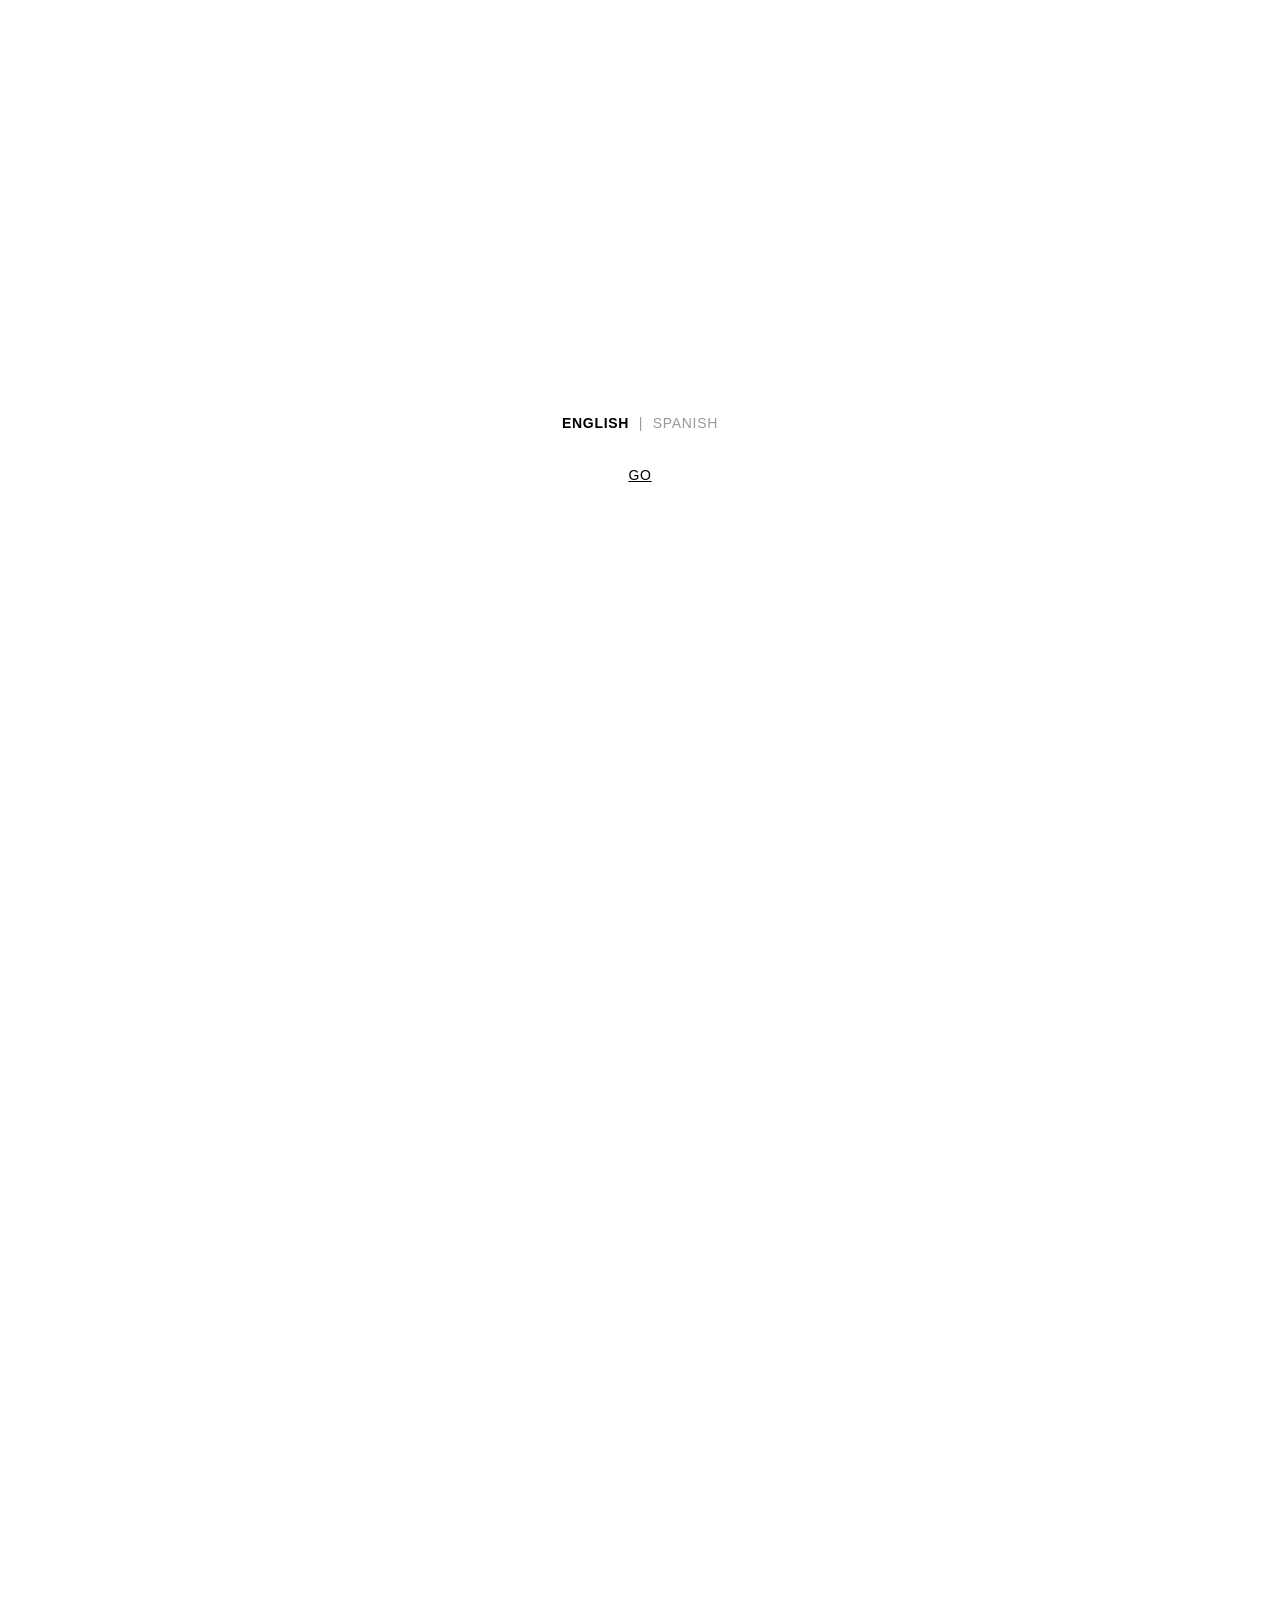
==== commit 8adee130: "Add downloadable CV PDF with a discreet footer button - Host the CV PDF at the site root (Dolores-Ri" ====
--- a/about.html
+++ b/about.html
@@ -151,6 +151,7 @@
             <a href="./work.html" class="footer-nav-link">Work</a>
             <a href="./contact.html" class="footer-nav-link">Contact</a>
             <a href="./cv.html" class="footer-nav-link">CV</a>
+            <a href="./Dolores-Riccardo-CV.pdf" class="footer-nav-link footer-nav-link--download" download>Download CV</a>
             <a href="https://www.linkedin.com/in/dolores-riccardo-86709313b/?locale=es" target="_blank" rel="noopener noreferrer" class="footer-nav-link">Linkedin</a>
             <a href="https://www.instagram.com/loliriccardo/" target="_blank" rel="noopener noreferrer" class="footer-nav-link">Instagram</a>
         </nav>
--- a/css/styles.css
+++ b/css/styles.css
@@ -1678,6 +1678,30 @@
     font-size: 14px;
     color: var(--black);
     text-decoration: none;
+}
+
+/* Discreet "Download CV" pill in the footer nav */
+.footer-nav-link--download {
+    display: inline-flex;
+    align-items: center;
+    gap: 6px;
+    align-self: flex-start;
+    margin-top: 8px;
+    padding: 5px 13px;
+    border: 1px solid var(--black);
+    border-radius: 999px;
+    font-size: 12px;
+    letter-spacing: 0.02em;
+    transition: background-color 0.2s ease, color 0.2s ease;
+}
+.footer-nav-link--download::after {
+    content: "\2193"; /* ↓ */
+    font-size: 13px;
+    line-height: 1;
+}
+.footer-nav-link--download:hover {
+    background: var(--black);
+    color: #fff;
 }
 
 .footer-contact-info {
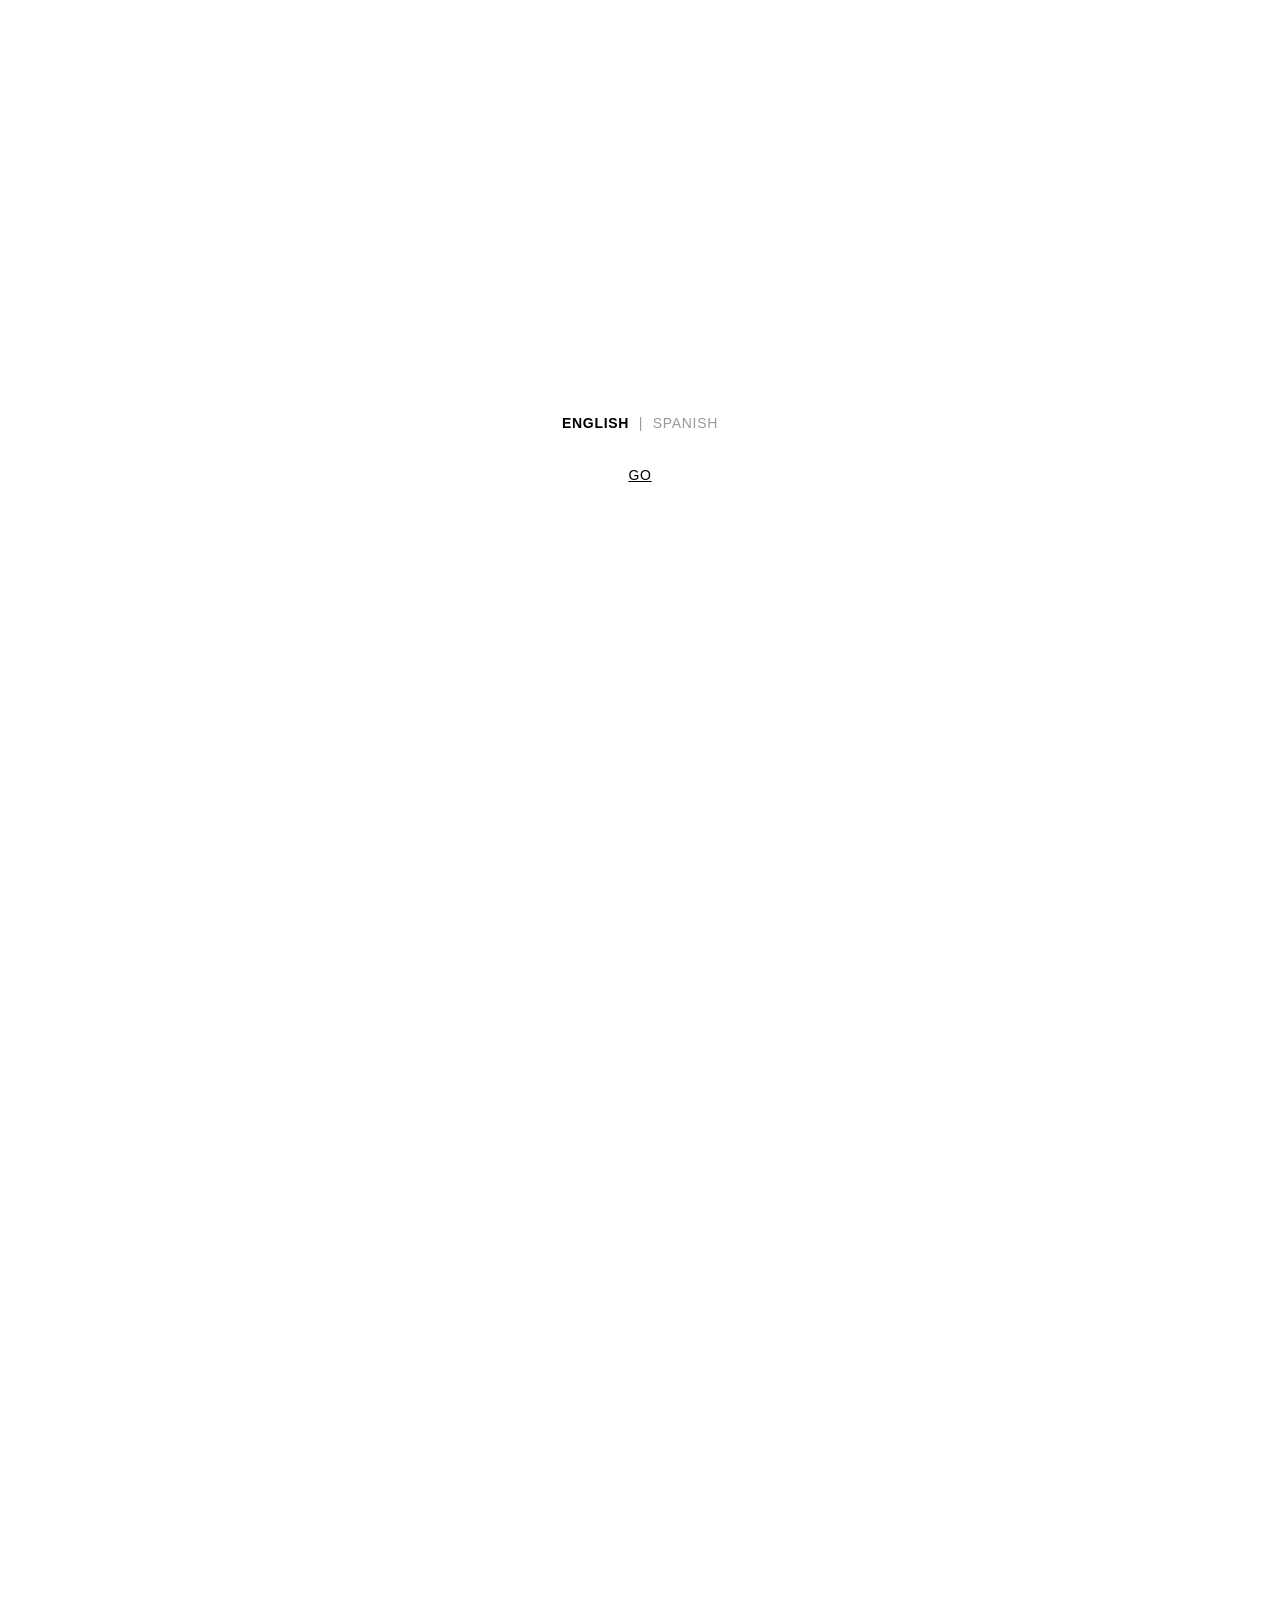
==== commit 6c151a10: "CV: offer both EN and ES downloadable PDFs Replace the single downloadable CV with English and Spani" ====
--- a/about.html
+++ b/about.html
@@ -43,7 +43,7 @@
     <header class="header">
         <a href="./index.html" class="logo">Dolores R</a>
         <nav class="nav-center">
-            <a href="./index.html" class="nav-link">Home</a><span class="nav-comma">,&nbsp;</span><a href="./work.html" class="nav-link">Work</a><span class="nav-comma">,&nbsp;</span><a href="./about.html" class="nav-link is-active">About</a><span class="nav-comma">,&nbsp;</span><a href="./cv.html" class="nav-link nav-link--cv-es" data-i18n="common.nav.cv">CV</a></nav>
+            <a href="./index.html" class="nav-link">Home</a><span class="nav-comma">,&nbsp;</span><a href="./work.html" class="nav-link">Work</a><span class="nav-comma">,&nbsp;</span><a href="./about.html" class="nav-link is-active">About</a><span class="nav-comma">,&nbsp;</span><a href="./cv.html" class="nav-link nav-link--cv-es" data-i18n="common.nav.cv">CV</a><span class="nav-comma nav-mobile-only">,&nbsp;</span><a href="./contact.html" class="nav-link nav-mobile-only">Contact</a></nav>
         <div class="header-right">
             <span class="header-location">Bs As &amp; Worldwide</span>
             <div class="lang-switch">
@@ -151,7 +151,8 @@
             <a href="./work.html" class="footer-nav-link">Work</a>
             <a href="./contact.html" class="footer-nav-link">Contact</a>
             <a href="./cv.html" class="footer-nav-link">CV</a>
-            <a href="./Dolores-Riccardo-CV.pdf" class="footer-nav-link footer-nav-link--download" download>Download CV</a>
+            <a href="./Dolores-Riccardo-CV-EN.pdf" class="footer-nav-link footer-nav-link--download" download>Download CV (EN)</a>
+            <a href="./Dolores-Riccardo-CV-ES.pdf" class="footer-nav-link footer-nav-link--download" download>Download CV (ES)</a>
             <a href="https://www.linkedin.com/in/dolores-riccardo-86709313b/?locale=es" target="_blank" rel="noopener noreferrer" class="footer-nav-link">Linkedin</a>
             <a href="https://www.instagram.com/loliriccardo/" target="_blank" rel="noopener noreferrer" class="footer-nav-link">Instagram</a>
         </nav>
--- a/css/styles.css
+++ b/css/styles.css
@@ -72,8 +72,10 @@
 
 .header-location {
     font-size: 14px;
-    font-weight: 500;
-    color: var(--gray-light);
+    /* Italic caption — a touch more legible than the lightest gray */
+    font-weight: 400;
+    font-style: italic;
+    color: var(--gray-text);
     text-decoration: none;
     letter-spacing: -0.025em;
     white-space: nowrap;
@@ -93,8 +95,26 @@
 .nav-link.is-active,
 .nav-link[aria-current="page"] { color: var(--black); }
 /* The CTA link keeps default black (visual anchor) */
-.nav-link--cta { color: var(--black); }
-.nav-link--cta:hover { color: var(--gray-dark); }
+/* CTA: gray with a very subtle pulse so it still reads as a button */
+.nav-link--cta {
+    color: var(--gray-dark);
+    animation: cta-pulse 2.6s ease-in-out infinite;
+}
+.nav-link--cta:hover {
+    color: var(--black);
+    animation: none;
+}
+/* Darken toward black on each pulse so it reads as a button */
+@keyframes cta-pulse {
+    0%, 100% { color: var(--gray-dark); }
+    50% { color: var(--black); }
+}
+@media (prefers-reduced-motion: reduce) {
+    .nav-link--cta { animation: none; }
+}
+
+/* Contact appears in the nav only on mobile (desktop keeps its own CTA) */
+.nav-mobile-only { display: none; }
 
 /* Nav commas: gray by default, black on the comma next to the active tab */
 .nav-comma { color: var(--gray-light); transition: color 0.15s ease; }
@@ -486,10 +506,11 @@
 [data-view-panel][hidden] { display: none !important; }
 
 .work-grid-view {
-    /* Masonry-style "tetris" packing: cards flow into balanced columns with
-       no vertical white-space between images of differing heights. */
-    column-count: 2;
-    column-gap: 8px;
+    /* Uniform grid: every card is the same height so rows stay aligned —
+       no card sitting higher than the one beside it. */
+    display: grid;
+    grid-template-columns: 1fr 1fr;
+    gap: 8px 8px;
     padding: 0 40px 80px;
     --bracket-shift: 28px;
 }
@@ -515,17 +536,18 @@
 .work-card-frame {
     position: relative;
     width: 100%;
+    aspect-ratio: 4 / 5;
     background: transparent;
     display: block;
     overflow: hidden;
 }
 .work-card-frame > img,
 .work-card-frame > video {
-    position: relative;
-    inset: auto;
+    position: absolute;
+    inset: 0;
     width: 100%;
-    height: auto;
-    object-fit: contain;
+    height: 100%;
+    object-fit: cover;
     display: block;
 }
 
@@ -651,7 +673,7 @@
 @media (max-width: 900px) {
     .work-head { flex-direction: column; align-items: flex-start; gap: 16px; padding: 40px 20px 20px; }
     .view-toggle { position: static; padding: 0; }
-    .work-grid-view { padding: 0 20px 60px; column-count: 1; }
+    .work-grid-view { padding: 0 20px 60px; grid-template-columns: 1fr; }
     .work-list-view { padding: 0 0 60px; }
     .work-row--2 { grid-template-columns: 1fr; }
     .work-row--3 { grid-template-columns: 1fr 1fr; }
@@ -1467,6 +1489,43 @@
 
 /* ========== CV PAGE ========== */
 .cv-page { padding-top: 64px; }
+
+/* Floating "Download CV" button on the CV page */
+.cv-download-floats {
+    position: fixed;
+    right: 28px;
+    bottom: 28px;
+    z-index: 900;
+    display: flex;
+    flex-direction: column;
+    align-items: flex-end;
+    gap: 10px;
+}
+.cv-download-float {
+    display: inline-flex;
+    align-items: center;
+    white-space: nowrap;
+    gap: 8px;
+    padding: 12px 22px;
+    background: var(--black);
+    color: #fff;
+    border-radius: 999px;
+    font-size: 13px;
+    font-weight: 500;
+    letter-spacing: 0.02em;
+    text-decoration: none;
+    box-shadow: 0 8px 24px rgba(0, 0, 0, 0.18);
+    transition: transform 0.2s ease, box-shadow 0.2s ease;
+}
+.cv-download-float::after {
+    content: "\2193"; /* ↓ */
+    font-size: 14px;
+    line-height: 1;
+}
+.cv-download-float:hover {
+    transform: translateY(-2px);
+    box-shadow: 0 12px 30px rgba(0, 0, 0, 0.24);
+}
 
 .cv-hero {
     padding: 80px 40px 40px;
@@ -2466,6 +2525,277 @@
 }
 
 /* ========================================================================
+   Bplay (Corazón Argento): every frame's aspect-ratio matches its image, so
+   nothing letterboxes ("air") and images in a row never fall out of
+   alignment. Fill with cover; features (posters) use contain to stay whole.
+   ======================================================================== */
+.project-page--bplay .proj-frame > img { object-fit: cover; }
+.project-page--bplay .stage-tall { min-height: 0; }
+.project-page--bplay .proj-stage--ab,
+.project-page--bplay .proj-stage--ba { align-items: center; }
+
+/* Full-width key visuals — shown whole (frame == image ratio, so no air) */
+.project-page--bplay .bplay-feature {
+    aspect-ratio: var(--ar);
+    margin: 0 0 40px;
+}
+.project-page--bplay .bplay-feature > img { object-fit: contain; }
+
+/* Centered, size-constrained piece (estampitas / MUPI mockup) */
+.bplay-center { display: flex; justify-content: center; margin: 0 0 40px; }
+.bplay-center .proj-frame { width: 100%; max-width: var(--mw, 480px); aspect-ratio: var(--ar); }
+.project-page--bplay .bplay-center .proj-frame > img { object-fit: contain; }
+@media (max-width: 640px) {
+    .bplay-center { margin: 0 0 28px !important; }
+    .project-page--bplay .bplay-center .proj-frame { aspect-ratio: var(--ar) !important; }
+    .project-page--bplay .bplay-center .proj-frame > img { object-fit: contain !important; }
+}
+
+/* Making-of: 2×2 grid of identical-ratio frames → aligned, zero air */
+.bplay-grid {
+    display: grid;
+    grid-template-columns: 1fr 1fr;
+    gap: 24px;
+    margin: 0 0 40px;
+}
+.bplay-grid .proj-frame { aspect-ratio: 3 / 2; }
+
+/* OOH pieces stacked full width, each matched to its own ratio */
+.bplay-stack {
+    display: grid;
+    grid-template-columns: 1fr;
+    gap: 24px;
+    margin: 0 0 40px;
+}
+.bplay-stack .proj-frame { aspect-ratio: var(--ar); }
+
+@media (max-width: 640px) {
+    /* Re-assert bplay ratios over the global 4/5 !important mobile rule */
+    .project-page--bplay .bplay-feature.proj-frame,
+    .project-page--bplay .bplay-stack .proj-frame {
+        aspect-ratio: var(--ar) !important;
+    }
+    .project-page--bplay .bplay-grid { grid-template-columns: 1fr !important; gap: 16px !important; }
+    .project-page--bplay .bplay-grid .proj-frame { aspect-ratio: 3 / 2 !important; }
+    .project-page--bplay .bplay-feature > img { object-fit: contain !important; }
+    .project-page--bplay .bplay-feature,
+    .project-page--bplay .bplay-grid,
+    .project-page--bplay .bplay-stack { margin: 0 0 28px !important; }
+}
+
+/* ========================================================================
+   Byo. Superfood Lab: same alignment discipline — frames matched to image
+   ratios (no "air"), rows share one ratio (never misaligned), and the menu
+   sets are kept grouped. Includes the juices crossfade + the launch reel.
+   ======================================================================== */
+.project-page--byo .proj-frame > img { object-fit: cover; }
+.project-page--byo .stage-tall { min-height: 0; }
+.project-page--byo .proj-stage--ab,
+.project-page--byo .proj-stage--ba,
+.project-page--byo .proj-stage--quote { align-items: center; }
+
+/* Full-width feature shots — shown whole (frame == image ratio) */
+.project-page--byo .byo-feature { aspect-ratio: var(--ar); margin: 0 0 40px; }
+.project-page--byo .byo-feature > img { object-fit: contain; }
+
+/* Two portrait product shots, side by side (same ratio → aligned) */
+.byo-duo { display: grid; grid-template-columns: 1fr 1fr; gap: 24px; margin: 0 0 40px; }
+.byo-duo .proj-frame { aspect-ratio: 1400 / 1875; }
+
+/* Hot Bowls menu — the three cards kept together as one set */
+.byo-menu { display: grid; grid-template-columns: repeat(3, 1fr); gap: 20px; margin: 0 0 40px; }
+.byo-menu .proj-frame { aspect-ratio: 1080 / 1350; }
+
+/* Crossfade slideshow (juices): stacked frames that cycle one over the other */
+.js-slideshow > img { opacity: 0; transition: opacity 0.9s ease; }
+.js-slideshow > img.is-active { opacity: 1; }
+
+/* Pre-launch row: story | reel | flyer — three verticals, equal height */
+.byo-launch {
+    display: grid;
+    grid-template-columns: 1fr 1fr 1fr;
+    gap: 24px;
+    align-items: stretch;
+    margin: 0 0 40px;
+}
+.byo-launch .proj-frame { aspect-ratio: 9 / 16; }
+.byo-launch .byo-reel-video { object-fit: cover; background: #ececec; }
+
+@media (max-width: 640px) {
+    .project-page--byo .byo-feature.proj-frame { aspect-ratio: var(--ar) !important; }
+    .project-page--byo .byo-feature > img { object-fit: contain !important; }
+    /* Hot Bowls become a swipeable strip so they stay together */
+    .byo-menu {
+        grid-auto-flow: column;
+        grid-template-columns: none;
+        grid-auto-columns: 78%;
+        overflow-x: auto;
+        gap: 12px;
+        scroll-snap-type: x mandatory;
+        -webkit-overflow-scrolling: touch;
+        padding-bottom: 6px;
+    }
+    .byo-menu .proj-frame { scroll-snap-align: center; aspect-ratio: 1080 / 1350 !important; }
+    .byo-duo { gap: 12px; }
+    /* Launch row becomes a swipeable strip so the three verticals stay compact */
+    .byo-launch {
+        grid-auto-flow: column;
+        grid-template-columns: none;
+        grid-auto-columns: 74%;
+        overflow-x: auto;
+        gap: 12px;
+        scroll-snap-type: x mandatory;
+        -webkit-overflow-scrolling: touch;
+        padding-bottom: 6px;
+    }
+    .byo-launch .proj-frame { scroll-snap-align: center; aspect-ratio: 9 / 16 !important; }
+    .byo-launch .byo-reel-video { object-fit: cover !important; }
+    .project-page--byo .byo-feature,
+    .byo-duo, .byo-menu, .byo-launch { margin: 0 0 28px !important; }
+}
+
+/* ========================================================================
+   Juan Martín del Potro x DHL: same alignment discipline — frames matched
+   to image ratios (no "air"), rows share one ratio (never misaligned).
+   ======================================================================== */
+.project-page--dhl .proj-frame > img { object-fit: cover; }
+.project-page--dhl .stage-tall,
+.project-page--dhl .stage-q-1 { min-height: 0; }
+.project-page--dhl .proj-stage--ab,
+.project-page--dhl .proj-stage--ba,
+.project-page--dhl .proj-stage--quote,
+.project-page--dhl .proj-stage--results { align-items: center; }
+
+/* Full-width feature — graphics shown whole (frame == image ratio) */
+.project-page--dhl .dhl-feature { aspect-ratio: var(--ar); margin: 0 0 40px; }
+.project-page--dhl .dhl-feature > img { object-fit: contain; }
+
+/* Two shots side by side, same ratio → aligned */
+.dhl-duo { display: grid; grid-template-columns: 1fr 1fr; gap: 24px; margin: 0 0 40px; }
+.dhl-duo .proj-frame { aspect-ratio: var(--ar, 3 / 2); }
+
+/* Stacked full-width pieces, each matched to its own ratio */
+.dhl-stack { display: grid; grid-template-columns: 1fr; gap: 24px; margin: 0 0 40px; }
+.dhl-stack .proj-frame { aspect-ratio: var(--ar); }
+
+@media (max-width: 640px) {
+    .project-page--dhl .dhl-feature.proj-frame,
+    .dhl-stack .proj-frame { aspect-ratio: var(--ar) !important; }
+    .project-page--dhl .dhl-feature > img { object-fit: contain !important; }
+    .dhl-duo { grid-template-columns: 1fr !important; gap: 14px !important; }
+    .dhl-duo .proj-frame { aspect-ratio: var(--ar, 3 / 2) !important; }
+    .project-page--dhl .dhl-feature,
+    .dhl-duo, .dhl-stack { margin: 0 0 28px !important; }
+}
+
+/* ========================================================================
+   Trueno x EA Sports: matched ratios (no air) + launch video embed.
+   ======================================================================== */
+.project-page--trueno .proj-frame > img { object-fit: cover; }
+.project-page--trueno .stage-tall,
+.project-page--trueno .stage-q-1 { min-height: 0; }
+.project-page--trueno .proj-stage--ab,
+.project-page--trueno .proj-stage--ba,
+.project-page--trueno .proj-stage--quote { align-items: center; }
+
+.project-page--trueno .trueno-feature { aspect-ratio: var(--ar); margin: 0 0 40px; }
+.project-page--trueno .trueno-feature > img { object-fit: contain; }
+
+.trueno-video { margin: 0 0 40px; }
+.trueno-video-frame {
+    position: relative;
+    width: 100%;
+    aspect-ratio: 16 / 9;
+    border-radius: 6px;
+    overflow: hidden;
+    background: #000;
+}
+.trueno-video-frame iframe { position: absolute; inset: 0; width: 100%; height: 100%; border: 0; }
+
+@media (max-width: 640px) {
+    .project-page--trueno .trueno-feature.proj-frame { aspect-ratio: var(--ar) !important; }
+    .project-page--trueno .trueno-feature > img { object-fit: contain !important; }
+    .project-page--trueno .trueno-feature,
+    .trueno-video { margin: 0 0 28px !important; }
+}
+
+/* ========================================================================
+   The Glenlivet: matched ratios (no air); mockups grouped, then socials.
+   ======================================================================== */
+.project-page--glenlivet .proj-frame > img { object-fit: cover; }
+.project-page--glenlivet .stage-tall,
+.project-page--glenlivet .stage-q-1 { min-height: 0; }
+.project-page--glenlivet .proj-stage--ab,
+.project-page--glenlivet .proj-stage--ba,
+.project-page--glenlivet .proj-stage--quote { align-items: center; }
+
+.project-page--glenlivet .glen-feature { aspect-ratio: var(--ar); margin: 0 0 40px; }
+.project-page--glenlivet .glen-feature > img { object-fit: contain; }
+
+.glen-socials { display: grid; grid-template-columns: 1fr 1fr; gap: 24px; margin: 0 0 40px; }
+.glen-socials .proj-frame { aspect-ratio: 1080 / 1350; }
+
+@media (max-width: 640px) {
+    .project-page--glenlivet .glen-feature.proj-frame { aspect-ratio: var(--ar) !important; }
+    .project-page--glenlivet .glen-feature > img { object-fit: contain !important; }
+    .glen-socials { grid-template-columns: 1fr !important; gap: 14px !important; }
+    .project-page--glenlivet .glen-feature,
+    .glen-socials { margin: 0 0 28px !important; }
+}
+
+/* ========================================================================
+   Ojo de Tigre: 16:9 slides shown large and whole; collateral in a grid.
+   ======================================================================== */
+.project-page--ojodetigre .ojo-feature { aspect-ratio: 16 / 9; margin: 0 0 40px; }
+.project-page--ojodetigre .ojo-feature > img { object-fit: contain; }
+.ojo-grid { display: grid; grid-template-columns: 1fr 1fr; gap: 20px; margin: 0 0 40px; }
+.ojo-grid .proj-frame { aspect-ratio: 16 / 9; }
+.ojo-grid .proj-frame > img { object-fit: contain; }
+
+@media (max-width: 640px) {
+    .project-page--ojodetigre .ojo-feature.proj-frame { aspect-ratio: 16 / 9 !important; }
+    .project-page--ojodetigre .ojo-feature > img { object-fit: contain !important; }
+    .ojo-grid { grid-template-columns: 1fr !important; gap: 12px !important; }
+    .ojo-grid .proj-frame { aspect-ratio: 16 / 9 !important; }
+    .ojo-grid .proj-frame > img { object-fit: contain !important; }
+    .project-page--ojodetigre .ojo-feature,
+    .ojo-grid { margin: 0 0 24px !important; }
+}
+
+/* ========================================================================
+   Genstone: clean, borderless images — no gray frames, no tilt, aligned.
+   ======================================================================== */
+.project-page--genstone .proj-frame > img { object-fit: cover; }
+.project-page--genstone .stage-tall { min-height: 0; }
+.project-page--genstone .proj-stage--ab,
+.project-page--genstone .proj-stage--ba,
+.project-page--genstone .proj-stage--quote { align-items: center; }
+
+.project-page--genstone .gen-feature { aspect-ratio: var(--ar); margin: 0 0 40px; }
+.project-page--genstone .gen-feature > img { object-fit: contain; }
+
+.gen-duo { display: grid; grid-template-columns: 1fr 1fr; gap: 16px; max-width: 1400px; margin: 0 auto 40px; padding: 0 40px; }
+.gen-duo .proj-frame { aspect-ratio: 4152 / 2361; }
+
+.gen-social { display: grid; grid-template-columns: repeat(4, 1fr); gap: 16px; max-width: 1400px; margin: 0 auto 40px; padding: 0 40px; }
+.gen-social .proj-frame { aspect-ratio: 4 / 5; }
+
+.gen-center { display: flex; justify-content: center; margin: 0 0 40px; padding: 0 40px; }
+.gen-center .proj-frame { width: 100%; max-width: 460px; aspect-ratio: 4 / 5; }
+
+@media (max-width: 900px) {
+    .gen-social { grid-template-columns: 1fr 1fr; }
+}
+@media (max-width: 640px) {
+    .gen-duo { grid-template-columns: 1fr; gap: 12px !important; padding: 0 20px; margin: 0 auto 28px; }
+    .gen-social { gap: 12px !important; padding: 0 20px; margin: 0 auto 28px; }
+    .gen-center { padding: 0 20px; margin: 0 0 28px; }
+    .project-page--genstone .gen-feature.proj-frame { aspect-ratio: var(--ar) !important; }
+    .project-page--genstone .gen-feature > img { object-fit: contain !important; }
+    .project-page--genstone .gen-feature { margin: 0 0 28px !important; }
+}
+
+/* ========================================================================
    Ojo de Tigre: playful scatter of graphic pieces + enlarged claim frame
    ======================================================================== */
 .stage-tall--xl { aspect-ratio: 4 / 5; min-height: 640px; }
@@ -2554,22 +2884,20 @@
     display: grid;
     grid-template-columns: repeat(3, 1fr);
     gap: 16px;
-    background: #F1F2F1;
-    padding: 24px;
-    border-radius: 12px;
+    background: transparent;
+    padding: 0;
+    border-radius: 0;
 }
 .genstone-lineup-item {
-    aspect-ratio: 1 / 1;
-    background: #F1F2F1;
-    display: flex;
-    align-items: center;
-    justify-content: center;
+    aspect-ratio: 4 / 5;
+    background: transparent;
+    display: block;
     overflow: hidden;
 }
 .genstone-lineup-item img {
     width: 100%;
     height: 100%;
-    object-fit: contain;
+    object-fit: cover;
     display: block;
 }
 
@@ -2581,8 +2909,8 @@
     display: grid;
     grid-template-columns: 1fr 1fr;
     gap: 0;
-    background: #E9EAE9;
-    border-radius: 8px;
+    background: transparent;
+    border-radius: 0;
     overflow: hidden;
 }
 .genstone-zoom-item {
@@ -2724,7 +3052,10 @@
     .header-location { display: none !important; }
     .lang-switch { font-size: 13px; }
     .lang-switch-btn { font-size: 13px; }
-    .nav-link--cta { font-size: 13px; }
+    /* Row 1 = logo + language switch only. Drop the CTA so it doesn't read
+       like a second header; Contact moves into the nav row below. */
+    .nav-link--cta { display: none !important; }
+    .nav-mobile-only { display: inline !important; }
 
     /* No body top-padding since header is static now */
     body { padding-top: 0 !important; }
@@ -2735,9 +3066,18 @@
         position: static !important;
         width: 100% !important;
         max-width: 100% !important;
-        height: 260px !important;
+        height: auto !important;
+        aspect-ratio: auto !important;
+        background: transparent !important;
         margin: 0 0 24px !important;
         transform: none !important;
+    }
+    /* Show the whole hero image — no crop, no gray letterbox. */
+    .hero-frame > img {
+        position: static !important;
+        width: 100% !important;
+        height: auto !important;
+        object-fit: contain !important;
     }
     .hero-intro {
         position: static !important;
@@ -2749,9 +3089,13 @@
     .hero-title {
         padding-top: 0 !important;
         text-indent: 0 !important;
-        font-size: clamp(34px, 9vw, 48px) !important;
-        line-height: 1.15 !important;
+        /* Smaller so the &nbsp;-joined ES lines fit; anywhere-wrap as a safety net
+           so nothing is ever clipped off the right edge. */
+        font-size: clamp(19px, 5.4vw, 34px) !important;
+        line-height: 1.2 !important;
         white-space: normal !important;
+        overflow-wrap: anywhere !important;
+        word-break: normal !important;
     }
     .hero-title .bracket,
     .hero-title .bracket-l,
@@ -2770,21 +3114,25 @@
         gap: 56px !important;
     }
     .work { gap: 20px !important; }
-    .work-meta { flex-wrap: wrap; gap: 4px 12px; font-size: 12px; justify-content: flex-start !important; }
+    /* Centered meta, title and description on mobile */
+    .work-meta { flex-wrap: wrap; gap: 4px 12px; font-size: 12px; justify-content: center !important; text-align: center; }
     .work-meta > span { white-space: normal !important; }
-    .work-title-wrapper { padding-top: 8px !important; }
-    /* Titles are long — force them to wrap and disable the scroll-driven scale */
+    .work-title-wrapper { padding-top: 8px !important; text-align: center !important; }
+    /* Title on a single centered line, with the desktop bracket-open animation
+       (scaled down so it stays on screen). Font shrinks to keep one line. */
     .work-title {
-        display: block !important;
-        font-size: clamp(28px, 8vw, 40px) !important;
-        line-height: 1.05 !important;
-        text-align: left !important;
-        white-space: normal !important;
-        word-break: normal !important;
-        overflow-wrap: anywhere;
+        display: inline-flex !important;
+        align-items: center;
+        justify-content: center;
+        gap: 0.05em;
+        font-size: clamp(15px, 4.6vw, 26px) !important;
+        line-height: 1.1 !important;
+        text-align: center !important;
+        white-space: nowrap !important;
     }
     .work-title-link {
-        display: inline;
+        display: inline-flex;
+        align-items: center;
         text-decoration: none;
         color: inherit;
     }
@@ -2792,38 +3140,41 @@
     .work-title .bracket-l,
     .work-title .bracket-r,
     .work-title .title-text {
-        display: inline !important;
-        transform: none !important;
-        white-space: normal !important;
-    }
+        display: inline-block !important;
+        white-space: nowrap !important;
+    }
+    .work-title .bracket-l { transform: translateX(calc(var(--p, 0) * -18px)) !important; }
+    .work-title .bracket-r { transform: translateX(calc(var(--p, 0) *  18px)) !important; }
+    .work-title .title-text { transform: scale(calc(1 + var(--p, 0) * 0.08)) !important; }
     .work-annotation { display: none !important; }
     .work-categories {
         font-size: 12px;
         letter-spacing: 1px;
-        text-align: left;
+        text-align: center;
         transform: none !important;
-        margin-top: 6px !important;
-    }
-    /* Keep the frame positioned so the absolute <img inset:0> stays inside it */
+        margin-top: 8px !important;
+    }
+    /* Show the whole featured image — natural height, no crop, no gray letterbox. */
     .work-frame {
         position: relative !important;
         width: 100% !important;
         max-width: 100% !important;
-        aspect-ratio: 4 / 3 !important;
+        aspect-ratio: auto !important;
         transform: none !important;
-        margin: 0 !important;
+        margin: 0 auto !important;
     }
     .work-frame > img,
     .work-frame > video {
-        position: absolute !important;
-        inset: 0 !important;
+        position: relative !important;
+        inset: auto !important;
         width: 100% !important;
-        height: 100% !important;
-        object-fit: cover !important;
-    }
-    .work-cta { font-size: 13px; text-align: right; display: block; }
-
-    /* All-work scatter → clean stacked grid (scatter is unusable on phones) */
+        height: auto !important;
+        object-fit: contain !important;
+    }
+    .work-cta { font-size: 13px; text-align: center; display: block; }
+
+    /* All-work scatter → clean stacked grid with the title on top and only
+       6 tiles, so the section stays short on phones. */
     .all-work { padding: 40px 20px 60px !important; }
     .all-work-title { font-size: clamp(40px, 12vw, 64px) !important; }
     .scatter {
@@ -2847,45 +3198,50 @@
         bottom: auto !important;
         display: block !important;
     }
-    .scatter-frame.f15,
-    .scatter-frame.f16,
-    .scatter-frame.f17,
-    .scatter-frame.f18,
-    .scatter-frame.f19,
-    .scatter-frame.f20,
-    .scatter-frame.f21,
-    .scatter-frame.f22,
-    .scatter-frame.f23,
-    .scatter-frame.f24 { display: block !important; }
+    /* Only the first 6 tiles */
+    .all-work .scatter-frame:nth-of-type(n + 7) { display: none !important; }
+    /* Title first, spanning the full width */
+    .all-work-title-wrapper {
+        order: -1;
+        grid-column: 1 / -1;
+        position: relative !important;
+        left: auto !important;
+        top: auto !important;
+        transform: none !important;
+        text-align: center;
+        margin: 0 0 6px !important;
+        pointer-events: auto;
+    }
 
     /* --- WORK PAGE --- */
     .work-head { padding: 24px 20px 8px !important; }
     .work-page-title { font-size: clamp(44px, 13vw, 72px) !important; }
     .view-toggle { font-size: 13px; }
-    .work-grid,
-    .work-row,
-    .work-row--2,
-    .work-row--3 {
+    /* Single-column stack. Natural image heights (no forced 4/3 letterbox),
+       and a uniform 15px gap between each image and its bracketed title. */
+    .work-grid-view {
         grid-template-columns: 1fr !important;
-        gap: 32px !important;
-        padding: 0 20px !important;
+        padding: 0 20px 48px !important;
     }
     .work-card {
         width: 100% !important;
         max-width: 100% !important;
+        gap: 15px !important;
+        margin-bottom: 28px !important;
     }
     .work-card-frame,
     .work-card-image {
         width: 100% !important;
-        aspect-ratio: 4 / 3 !important;
-        height: auto !important;
+        transform: none !important;
     }
     .work-card-caption {
+        flex-direction: row;
+        justify-content: space-between;
+        align-items: baseline;
+        gap: 12px;
         font-size: 14px;
-        gap: 6px;
-        padding: 12px 2px 0;
-    }
-    .work-card-title { font-size: 15px; }
+        padding: 0;
+    }
     .work-card-year { font-size: 13px; }
 
     /* List view */
@@ -3058,7 +3414,38 @@
     .proj-next { font-size: 15px !important; }
 
     /* --- ABOUT --- */
-    .about-hero { padding: 40px 20px 0 !important; }
+    .about-hero { padding: 40px 20px 0 !important; overflow: visible !important; }
+    /* Scatter → responsive grid so all the photos show (not just one). */
+    .about-scatter {
+        position: relative !important;
+        height: auto !important;
+        max-width: 100% !important;
+        display: grid !important;
+        grid-template-columns: repeat(3, 1fr) !important;
+        gap: 8px !important;
+    }
+    .about-scatter .scatter-frame {
+        position: relative !important;
+        width: 100% !important;
+        height: auto !important;
+        aspect-ratio: 1 / 1 !important;
+        top: auto !important;
+        left: auto !important;
+        right: auto !important;
+        bottom: auto !important;
+        transform: none !important;
+    }
+    .about-scatter .scatter-frame img { width: 100%; height: 100%; object-fit: cover; }
+    /* Greeting sits on top, spanning the full width. */
+    .about-hello {
+        position: relative !important;
+        inset: auto !important;
+        order: -1;
+        grid-column: 1 / -1;
+        min-height: auto !important;
+        padding: 6px 0 14px !important;
+        pointer-events: auto;
+    }
     .about-hello, .about-name { font-size: clamp(32px, 10vw, 46px) !important; }
     .about-aka { font-size: 13px; }
     .about-intro {
@@ -3109,6 +3496,17 @@
     .cv-tool-name { font-size: 14px !important; }
     .cv-tool-note { font-size: 11px !important; }
     .cv-bar { height: 6px !important; }
+    /* Floating download buttons centered at the bottom on mobile */
+    .cv-download-floats {
+        left: 50% !important;
+        right: auto !important;
+        bottom: 16px !important;
+        transform: translateX(-50%) !important;
+        flex-direction: row !important;
+        align-items: center !important;
+        gap: 8px !important;
+    }
+    .cv-download-float { padding: 12px 20px !important; }
 
     /* --- CONTACT --- */
     .contact-block {
@@ -3165,9 +3563,9 @@
     }
     .footer-nav {
         display: flex !important;
-        flex-direction: row !important;
-        flex-wrap: wrap !important;
-        gap: 12px 20px !important;
+        flex-direction: column !important;
+        flex-wrap: nowrap !important;
+        gap: 10px !important;
     }
     .footer-nav-link { font-size: 14px !important; }
     .footer-contact-info { gap: 12px !important; }
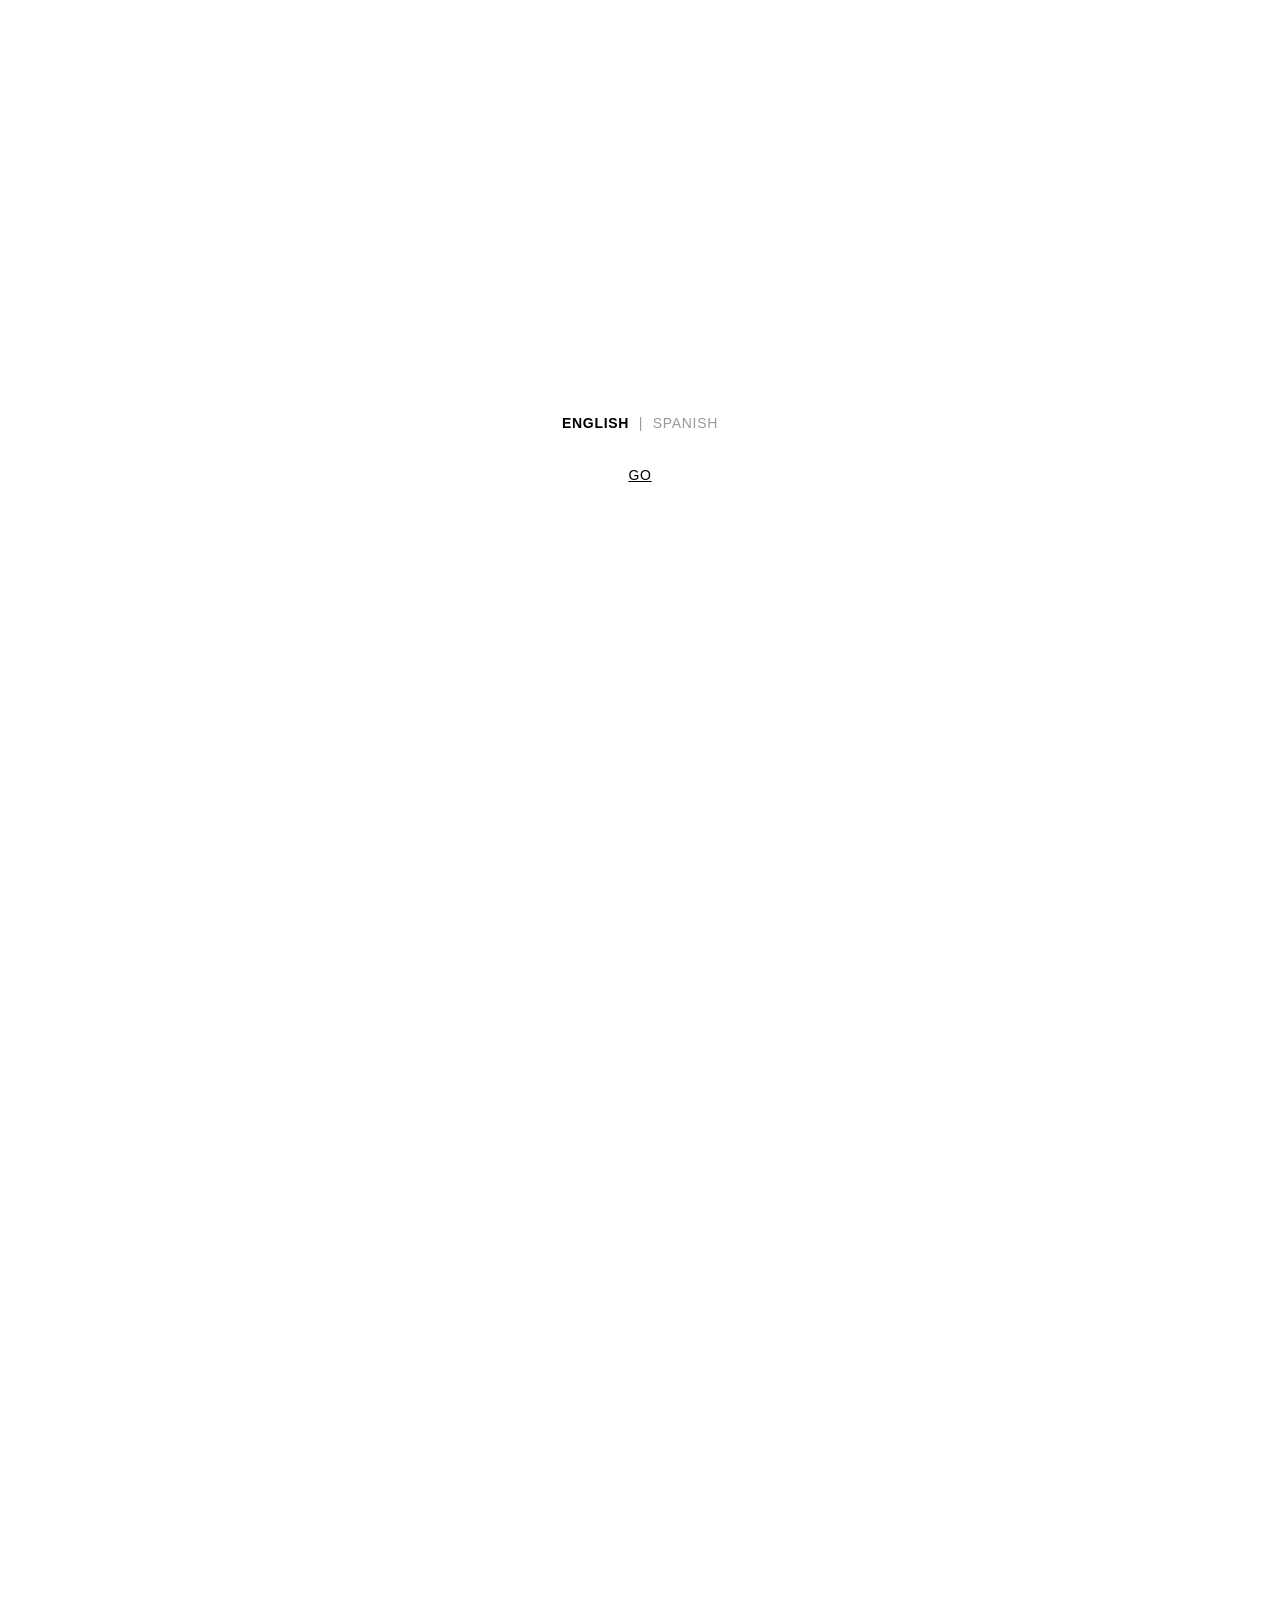
==== commit 642312ad: "Update downloadable CV (reworded) and add a Spanish version - Replace the hosted CV with the reworde" ====
--- a/about.html
+++ b/about.html
@@ -151,8 +151,7 @@
             <a href="./work.html" class="footer-nav-link">Work</a>
             <a href="./contact.html" class="footer-nav-link">Contact</a>
             <a href="./cv.html" class="footer-nav-link">CV</a>
-            <a href="./Dolores-Riccardo-CV-EN.pdf" class="footer-nav-link footer-nav-link--download" download>Download CV (EN)</a>
-            <a href="./Dolores-Riccardo-CV-ES.pdf" class="footer-nav-link footer-nav-link--download" download>Download CV (ES)</a>
+            <a href="./Dolores-Riccardo-CV-EN.pdf" class="footer-nav-link footer-nav-link--download" data-i18n-href="common.cvPdf" download>Download CV</a>
             <a href="https://www.linkedin.com/in/dolores-riccardo-86709313b/?locale=es" target="_blank" rel="noopener noreferrer" class="footer-nav-link">Linkedin</a>
             <a href="https://www.instagram.com/loliriccardo/" target="_blank" rel="noopener noreferrer" class="footer-nav-link">Instagram</a>
         </nav>
--- a/css/styles.css
+++ b/css/styles.css
@@ -953,6 +953,27 @@
     transition: background 0.2s ease, transform 0.2s ease;
 }
 .quote-submit:hover { transform: translateY(-1px); }
+.quote-submit:disabled { opacity: 0.6; cursor: default; transform: none; }
+
+/* Inline thank-you panel (replaces the form after a successful send) */
+.quote-thanks {
+    padding: 40px 0 20px;
+    animation: contactFadeUp 0.5s ease both;
+}
+.quote-thanks-title {
+    font-size: clamp(40px, 6vw, 76px);
+    font-weight: 700;
+    letter-spacing: -0.03em;
+    line-height: 1;
+    color: var(--black);
+    margin: 0 0 14px;
+}
+.quote-thanks-sub {
+    font-size: 16px;
+    line-height: 1.5;
+    color: var(--gray-dark);
+    margin: 0;
+}
 
 .contact-footer {
     display: flex;
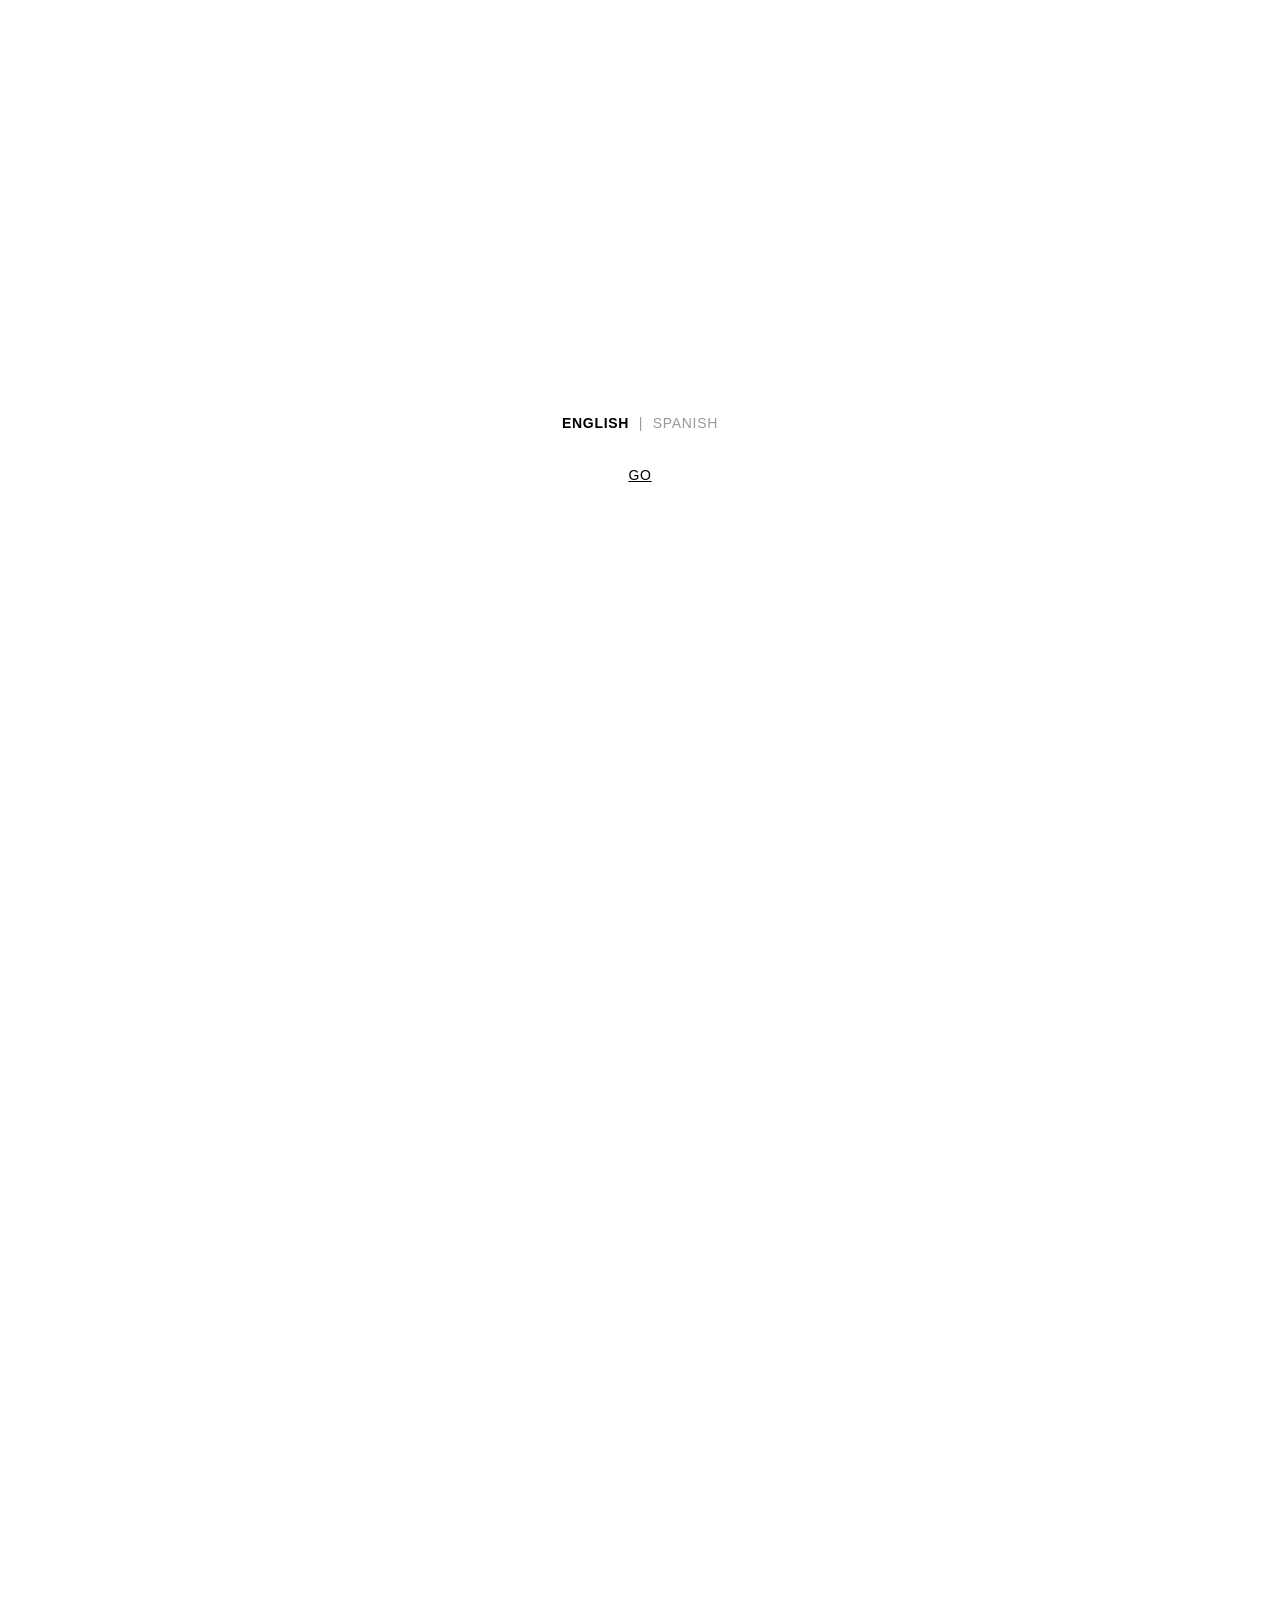
==== commit 9675c6da: "Merge 346dcba67a50fd8518738091317e3a411794650f into 3fcb48f21ed566e45f4c1194c04b32f9a246f114" ====
--- a/about.html
+++ b/about.html
@@ -22,6 +22,11 @@
             } catch (e) {}
         })();
     </script>
+    <!-- Vercel Web Analytics -->
+    <script>
+        window.va = window.va || function () { (window.vaq = window.vaq || []).push(arguments); };
+    </script>
+    <script defer src="/_vercel/insights/script.js"></script>
 </head>
 <body class="about-page">
     <!-- ========== LANGUAGE PICKER OVERLAY ========== -->
@@ -151,7 +156,8 @@
             <a href="./work.html" class="footer-nav-link">Work</a>
             <a href="./contact.html" class="footer-nav-link">Contact</a>
             <a href="./cv.html" class="footer-nav-link">CV</a>
-            <a href="./Dolores-Riccardo-CV-EN.pdf" class="footer-nav-link footer-nav-link--download" data-i18n-href="common.cvPdf" download>Download CV</a>
+            <a href="./Dolores-Riccardo-CV-EN.pdf" class="footer-nav-link footer-nav-link--download" download>Download CV (EN)</a>
+            <a href="./Dolores-Riccardo-CV-ES.pdf" class="footer-nav-link footer-nav-link--download" download>Download CV (ES)</a>
             <a href="https://www.linkedin.com/in/dolores-riccardo-86709313b/?locale=es" target="_blank" rel="noopener noreferrer" class="footer-nav-link">Linkedin</a>
             <a href="https://www.instagram.com/loliriccardo/" target="_blank" rel="noopener noreferrer" class="footer-nav-link">Instagram</a>
         </nav>
